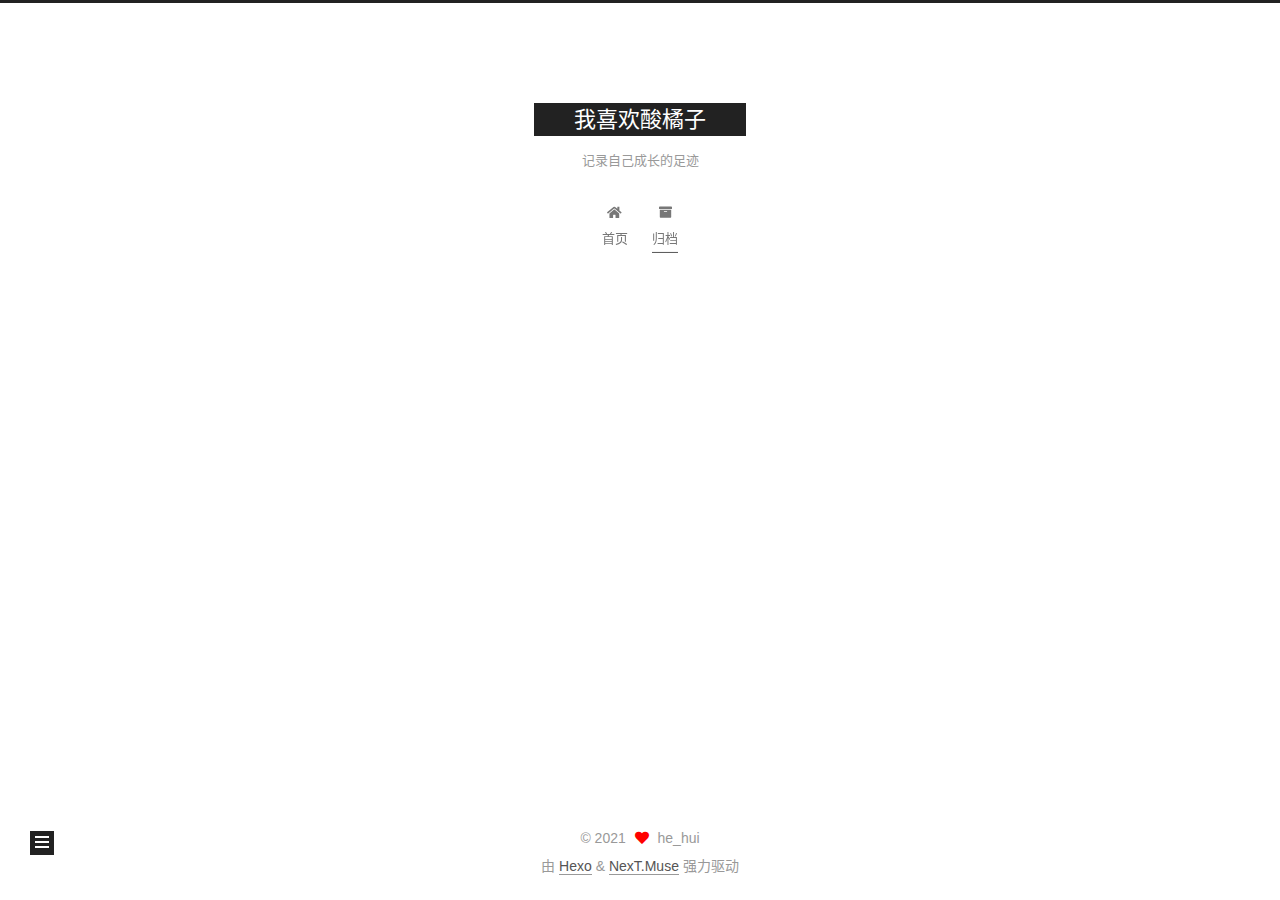
==== archives/index.html @ b2c7879d "Site updated: 2021-07-22 18:31:04" ====
<!DOCTYPE html>
<html lang="zh-CN">
<head>
  <meta charset="UTF-8">
<meta name="viewport" content="width=device-width, initial-scale=1, maximum-scale=2">
<meta name="theme-color" content="#222">
<meta name="generator" content="Hexo 5.4.0">
  <link rel="apple-touch-icon" sizes="180x180" href="/images/apple-touch-icon-next.png">
  <link rel="icon" type="image/png" sizes="32x32" href="/images/favicon-32x32-next.png">
  <link rel="icon" type="image/png" sizes="16x16" href="/images/favicon-16x16-next.png">
  <link rel="mask-icon" href="/images/logo.svg" color="#222">

<link rel="stylesheet" href="/css/main.css">


<link rel="stylesheet" href="/lib/font-awesome/css/all.min.css">

<script id="hexo-configurations">
    var NexT = window.NexT || {};
    var CONFIG = {"hostname":"hehui1.github.io","root":"/","scheme":"Muse","version":"7.8.0","exturl":false,"sidebar":{"position":"left","display":"post","padding":18,"offset":12,"onmobile":false},"copycode":{"enable":false,"show_result":false,"style":null},"back2top":{"enable":true,"sidebar":false,"scrollpercent":false},"bookmark":{"enable":false,"color":"#222","save":"auto"},"fancybox":false,"mediumzoom":false,"lazyload":false,"pangu":false,"comments":{"style":"tabs","active":null,"storage":true,"lazyload":false,"nav":null},"algolia":{"hits":{"per_page":10},"labels":{"input_placeholder":"Search for Posts","hits_empty":"We didn't find any results for the search: ${query}","hits_stats":"${hits} results found in ${time} ms"}},"localsearch":{"enable":false,"trigger":"auto","top_n_per_article":1,"unescape":false,"preload":false},"motion":{"enable":true,"async":false,"transition":{"post_block":"fadeIn","post_header":"slideDownIn","post_body":"slideDownIn","coll_header":"slideLeftIn","sidebar":"slideUpIn"}}};
  </script>

  <meta name="description" content="只要心情是晴朗的,人生就没有雨天">
<meta property="og:type" content="website">
<meta property="og:title" content="我喜欢酸橘子">
<meta property="og:url" content="https://hehui1.github.io/orange-blog.github.io/archives/index.html">
<meta property="og:site_name" content="我喜欢酸橘子">
<meta property="og:description" content="只要心情是晴朗的,人生就没有雨天">
<meta property="og:locale" content="zh_CN">
<meta property="article:author" content="he_hui">
<meta name="twitter:card" content="summary">

<link rel="canonical" href="https://hehui1.github.io/orange-blog.github.io/archives/">


<script id="page-configurations">
  // https://hexo.io/docs/variables.html
  CONFIG.page = {
    sidebar: "",
    isHome : false,
    isPost : false,
    lang   : 'zh-CN'
  };
</script>

  <title>归档 | 我喜欢酸橘子</title>
  






  <noscript>
  <style>
  .use-motion .brand,
  .use-motion .menu-item,
  .sidebar-inner,
  .use-motion .post-block,
  .use-motion .pagination,
  .use-motion .comments,
  .use-motion .post-header,
  .use-motion .post-body,
  .use-motion .collection-header { opacity: initial; }

  .use-motion .site-title,
  .use-motion .site-subtitle {
    opacity: initial;
    top: initial;
  }

  .use-motion .logo-line-before i { left: initial; }
  .use-motion .logo-line-after i { right: initial; }
  </style>
</noscript>

</head>

<body itemscope itemtype="http://schema.org/WebPage">
  <div class="container use-motion">
    <div class="headband"></div>

    <header class="header" itemscope itemtype="http://schema.org/WPHeader">
      <div class="header-inner"><div class="site-brand-container">
  <div class="site-nav-toggle">
    <div class="toggle" aria-label="切换导航栏">
      <span class="toggle-line toggle-line-first"></span>
      <span class="toggle-line toggle-line-middle"></span>
      <span class="toggle-line toggle-line-last"></span>
    </div>
  </div>

  <div class="site-meta">

    <a href="/" class="brand" rel="start">
      <span class="logo-line-before"><i></i></span>
      <h1 class="site-title">我喜欢酸橘子</h1>
      <span class="logo-line-after"><i></i></span>
    </a>
      <p class="site-subtitle" itemprop="description">记录自己成长的足迹</p>
  </div>

  <div class="site-nav-right">
    <div class="toggle popup-trigger">
    </div>
  </div>
</div>




<nav class="site-nav">
  <ul id="menu" class="main-menu menu">
        <li class="menu-item menu-item-home">

    <a href="/" rel="section"><i class="fa fa-home fa-fw"></i>首页</a>

  </li>
        <li class="menu-item menu-item-archives">

    <a href="/archives/" rel="section"><i class="fa fa-archive fa-fw"></i>归档</a>

  </li>
  </ul>
</nav>




</div>
    </header>

    
  <div class="back-to-top">
    <i class="fa fa-arrow-up"></i>
    <span>0%</span>
  </div>


    <main class="main">
      <div class="main-inner">
        <div class="content-wrap">
          

          <div class="content archive">
            

  
  
  
  <div class="post-block">
    <div class="posts-collapse">
      <div class="collection-title">
        <span class="collection-header">嗯..! 目前共计 2 篇日志。 继续努力。</span>
      </div>

      
    <div class="collection-year">
      <span class="collection-header">2021</span>
    </div>

  <article itemscope itemtype="http://schema.org/Article">
    <header class="post-header">

      <div class="post-meta">
        <time itemprop="dateCreated"
              datetime="2021-07-22T18:26:14+08:00"
              content="2021-07-22">
          07-22
        </time>
      </div>

      <div class="post-title">
          <a class="post-title-link" href="/2021/07/22/HelloWorld/" itemprop="url">
            <span itemprop="name">HelloWorld</span>
          </a>
      </div>

    </header>
  </article>

  <article itemscope itemtype="http://schema.org/Article">
    <header class="post-header">

      <div class="post-meta">
        <time itemprop="dateCreated"
              datetime="2021-07-22T18:25:18+08:00"
              content="2021-07-22">
          07-22
        </time>
      </div>

      <div class="post-title">
          <a class="post-title-link" href="/2021/07/22/hello-world/" itemprop="url">
            <span itemprop="name">Hello World</span>
          </a>
      </div>

    </header>
  </article>


    </div>
  </div>
  
  
  

  



          </div>
          

<script>
  window.addEventListener('tabs:register', () => {
    let { activeClass } = CONFIG.comments;
    if (CONFIG.comments.storage) {
      activeClass = localStorage.getItem('comments_active') || activeClass;
    }
    if (activeClass) {
      let activeTab = document.querySelector(`a[href="#comment-${activeClass}"]`);
      if (activeTab) {
        activeTab.click();
      }
    }
  });
  if (CONFIG.comments.storage) {
    window.addEventListener('tabs:click', event => {
      if (!event.target.matches('.tabs-comment .tab-content .tab-pane')) return;
      let commentClass = event.target.classList[1];
      localStorage.setItem('comments_active', commentClass);
    });
  }
</script>

        </div>
          
  
  <div class="toggle sidebar-toggle">
    <span class="toggle-line toggle-line-first"></span>
    <span class="toggle-line toggle-line-middle"></span>
    <span class="toggle-line toggle-line-last"></span>
  </div>

  <aside class="sidebar">
    <div class="sidebar-inner">

      <ul class="sidebar-nav motion-element">
        <li class="sidebar-nav-toc">
          文章目录
        </li>
        <li class="sidebar-nav-overview">
          站点概览
        </li>
      </ul>

      <!--noindex-->
      <div class="post-toc-wrap sidebar-panel">
      </div>
      <!--/noindex-->

      <div class="site-overview-wrap sidebar-panel">
        <div class="site-author motion-element" itemprop="author" itemscope itemtype="http://schema.org/Person">
  <p class="site-author-name" itemprop="name">he_hui</p>
  <div class="site-description" itemprop="description">只要心情是晴朗的,人生就没有雨天</div>
</div>
<div class="site-state-wrap motion-element">
  <nav class="site-state">
      <div class="site-state-item site-state-posts">
          <a href="/archives/">
        
          <span class="site-state-item-count">2</span>
          <span class="site-state-item-name">日志</span>
        </a>
      </div>
  </nav>
</div>



      </div>

    </div>
  </aside>
  <div id="sidebar-dimmer"></div>


      </div>
    </main>

    <footer class="footer">
      <div class="footer-inner">
        

        

<div class="copyright">
  
  &copy; 
  <span itemprop="copyrightYear">2021</span>
  <span class="with-love">
    <i class="fa fa-heart"></i>
  </span>
  <span class="author" itemprop="copyrightHolder">he_hui</span>
</div>
  <div class="powered-by">由 <a href="https://hexo.io/" class="theme-link" rel="noopener" target="_blank">Hexo</a> & <a href="https://muse.theme-next.org/" class="theme-link" rel="noopener" target="_blank">NexT.Muse</a> 强力驱动
  </div>

        








      </div>
    </footer>
  </div>

  
  <script src="/lib/anime.min.js"></script>
  <script src="/lib/velocity/velocity.min.js"></script>
  <script src="/lib/velocity/velocity.ui.min.js"></script>

<script src="/js/utils.js"></script>

<script src="/js/motion.js"></script>


<script src="/js/schemes/muse.js"></script>


<script src="/js/next-boot.js"></script>




  















  

  

</body>
</html>
---- css/main.css ----
:root {
  --body-bg-color: #fff;
  --content-bg-color: #fff;
  --card-bg-color: #f5f5f5;
  --text-color: #555;
  --blockquote-color: #666;
  --link-color: #555;
  --link-hover-color: #222;
  --brand-color: #fff;
  --brand-hover-color: #fff;
  --table-row-odd-bg-color: #f9f9f9;
  --table-row-hover-bg-color: #f5f5f5;
  --menu-item-bg-color: #f5f5f5;
  --btn-default-bg: #222;
  --btn-default-color: #fff;
  --btn-default-border-color: #222;
  --btn-default-hover-bg: #fff;
  --btn-default-hover-color: #222;
  --btn-default-hover-border-color: #222;
}
html {
  line-height: 1.15; /* 1 */
  -webkit-text-size-adjust: 100%; /* 2 */
}
body {
  margin: 0;
}
main {
  display: block;
}
h1 {
  font-size: 2em;
  margin: 0.67em 0;
}
hr {
  box-sizing: content-box; /* 1 */
  height: 0; /* 1 */
  overflow: visible; /* 2 */
}
pre {
  font-family: monospace, monospace; /* 1 */
  font-size: 1em; /* 2 */
}
a {
  background: transparent;
}
abbr[title] {
  border-bottom: none; /* 1 */
  text-decoration: underline; /* 2 */
  text-decoration: underline dotted; /* 2 */
}
b,
strong {
  font-weight: bolder;
}
code,
kbd,
samp {
  font-family: monospace, monospace; /* 1 */
  font-size: 1em; /* 2 */
}
small {
  font-size: 80%;
}
sub,
sup {
  font-size: 75%;
  line-height: 0;
  position: relative;
  vertical-align: baseline;
}
sub {
  bottom: -0.25em;
}
sup {
  top: -0.5em;
}
img {
  border-style: none;
}
button,
input,
optgroup,
select,
textarea {
  font-family: inherit; /* 1 */
  font-size: 100%; /* 1 */
  line-height: 1.15; /* 1 */
  margin: 0; /* 2 */
}
button,
input {
/* 1 */
  overflow: visible;
}
button,
select {
/* 1 */
  text-transform: none;
}
button,
[type='button'],
[type='reset'],
[type='submit'] {
  -webkit-appearance: button;
}
button::-moz-focus-inner,
[type='button']::-moz-focus-inner,
[type='reset']::-moz-focus-inner,
[type='submit']::-moz-focus-inner {
  border-style: none;
  padding: 0;
}
button:-moz-focusring,
[type='button']:-moz-focusring,
[type='reset']:-moz-focusring,
[type='submit']:-moz-focusring {
  outline: 1px dotted ButtonText;
}
fieldset {
  padding: 0.35em 0.75em 0.625em;
}
legend {
  box-sizing: border-box; /* 1 */
  color: inherit; /* 2 */
  display: table; /* 1 */
  max-width: 100%; /* 1 */
  padding: 0; /* 3 */
  white-space: normal; /* 1 */
}
progress {
  vertical-align: baseline;
}
textarea {
  overflow: auto;
}
[type='checkbox'],
[type='radio'] {
  box-sizing: border-box; /* 1 */
  padding: 0; /* 2 */
}
[type='number']::-webkit-inner-spin-button,
[type='number']::-webkit-outer-spin-button {
  height: auto;
}
[type='search'] {
  outline-offset: -2px; /* 2 */
  -webkit-appearance: textfield; /* 1 */
}
[type='search']::-webkit-search-decoration {
  -webkit-appearance: none;
}
::-webkit-file-upload-button {
  font: inherit; /* 2 */
  -webkit-appearance: button; /* 1 */
}
details {
  display: block;
}
summary {
  display: list-item;
}
template {
  display: none;
}
[hidden] {
  display: none;
}
::selection {
  background: #262a30;
  color: #eee;
}
html,
body {
  height: 100%;
}
body {
  background: var(--body-bg-color);
  color: var(--text-color);
  font-family: 'Lato', "PingFang SC", "Microsoft YaHei", sans-serif;
  font-size: 1em;
  line-height: 2;
}
@media (max-width: 991px) {
  body {
    padding-left: 0 !important;
    padding-right: 0 !important;
  }
}
h1,
h2,
h3,
h4,
h5,
h6 {
  font-family: 'Lato', "PingFang SC", "Microsoft YaHei", sans-serif;
  font-weight: bold;
  line-height: 1.5;
  margin: 20px 0 15px;
}
h1 {
  font-size: 1.5em;
}
h2 {
  font-size: 1.375em;
}
h3 {
  font-size: 1.25em;
}
h4 {
  font-size: 1.125em;
}
h5 {
  font-size: 1em;
}
h6 {
  font-size: 0.875em;
}
p {
  margin: 0 0 20px 0;
}
a,
span.exturl {
  border-bottom: 1px solid #999;
  color: var(--link-color);
  outline: 0;
  text-decoration: none;
  overflow-wrap: break-word;
  word-wrap: break-word;
  cursor: pointer;
}
a:hover,
span.exturl:hover {
  border-bottom-color: var(--link-hover-color);
  color: var(--link-hover-color);
}
iframe,
img,
video {
  display: block;
  margin-left: auto;
  margin-right: auto;
  max-width: 100%;
}
hr {
  background-image: repeating-linear-gradient(-45deg, #ddd, #ddd 4px, transparent 4px, transparent 8px);
  border: 0;
  height: 3px;
  margin: 40px 0;
}
blockquote {
  border-left: 4px solid #ddd;
  color: var(--blockquote-color);
  margin: 0;
  padding: 0 15px;
}
blockquote cite::before {
  content: '-';
  padding: 0 5px;
}
dt {
  font-weight: bold;
}
dd {
  margin: 0;
  padding: 0;
}
kbd {
  background-color: #f5f5f5;
  background-image: linear-gradient(#eee, #fff, #eee);
  border: 1px solid #ccc;
  border-radius: 0.2em;
  box-shadow: 0.1em 0.1em 0.2em rgba(0,0,0,0.1);
  color: #555;
  font-family: inherit;
  padding: 0.1em 0.3em;
  white-space: nowrap;
}
.table-container {
  overflow: auto;
}
table {
  border-collapse: collapse;
  border-spacing: 0;
  font-size: 0.875em;
  margin: 0 0 20px 0;
  width: 100%;
}
tbody tr:nth-of-type(odd) {
  background: var(--table-row-odd-bg-color);
}
tbody tr:hover {
  background: var(--table-row-hover-bg-color);
}
caption,
th,
td {
  font-weight: normal;
  padding: 8px;
  vertical-align: middle;
}
th,
td {
  border: 1px solid #ddd;
  border-bottom: 3px solid #ddd;
}
th {
  font-weight: 700;
  padding-bottom: 10px;
}
td {
  border-bottom-width: 1px;
}
.btn {
  background: var(--btn-default-bg);
  border: 2px solid var(--btn-default-border-color);
  border-radius: 0;
  color: var(--btn-default-color);
  display: inline-block;
  font-size: 0.875em;
  line-height: 2;
  padding: 0 20px;
  text-decoration: none;
  transition-property: background-color;
  transition-delay: 0s;
  transition-duration: 0.2s;
  transition-timing-function: ease-in-out;
}
.btn:hover {
  background: var(--btn-default-hover-bg);
  border-color: var(--btn-default-hover-border-color);
  color: var(--btn-default-hover-color);
}
.btn + .btn {
  margin: 0 0 8px 8px;
}
.btn .fa-fw {
  text-align: left;
  width: 1.285714285714286em;
}
.toggle {
  line-height: 0;
}
.toggle .toggle-line {
  background: #fff;
  display: inline-block;
  height: 2px;
  left: 0;
  position: relative;
  top: 0;
  transition: all 0.4s;
  vertical-align: top;
  width: 100%;
}
.toggle .toggle-line:not(:first-child) {
  margin-top: 3px;
}
.toggle.toggle-arrow .toggle-line-first {
  left: 50%;
  top: 2px;
  transform: rotate(45deg);
  width: 50%;
}
.toggle.toggle-arrow .toggle-line-middle {
  left: 2px;
  width: 90%;
}
.toggle.toggle-arrow .toggle-line-last {
  left: 50%;
  top: -2px;
  transform: rotate(-45deg);
  width: 50%;
}
.toggle.toggle-close .toggle-line-first {
  transform: rotate(-45deg);
  top: 5px;
}
.toggle.toggle-close .toggle-line-middle {
  opacity: 0;
}
.toggle.toggle-close .toggle-line-last {
  transform: rotate(45deg);
  top: -5px;
}
.highlight,
pre {
  background: #f7f7f7;
  color: #4d4d4c;
  line-height: 1.6;
  margin: 0 auto 20px;
}
pre,
code {
  font-family: consolas, Menlo, monospace, "PingFang SC", "Microsoft YaHei";
}
code {
  background: #eee;
  border-radius: 3px;
  color: #555;
  padding: 2px 4px;
  overflow-wrap: break-word;
  word-wrap: break-word;
}
.highlight *::selection {
  background: #d6d6d6;
}
.highlight pre {
  border: 0;
  margin: 0;
  padding: 10px 0;
}
.highlight table {
  border: 0;
  margin: 0;
  width: auto;
}
.highlight td {
  border: 0;
  padding: 0;
}
.highlight figcaption {
  background: #eff2f3;
  color: #4d4d4c;
  display: flex;
  font-size: 0.875em;
  justify-content: space-between;
  line-height: 1.2;
  padding: 0.5em;
}
.highlight figcaption a {
  color: #4d4d4c;
}
.highlight figcaption a:hover {
  border-bottom-color: #4d4d4c;
}
.highlight .gutter {
  -moz-user-select: none;
  -ms-user-select: none;
  -webkit-user-select: none;
  user-select: none;
}
.highlight .gutter pre {
  background: #eff2f3;
  color: #869194;
  padding-left: 10px;
  padding-right: 10px;
  text-align: right;
}
.highlight .code pre {
  background: #f7f7f7;
  padding-left: 10px;
  width: 100%;
}
.gist table {
  width: auto;
}
.gist table td {
  border: 0;
}
pre {
  overflow: auto;
  padding: 10px;
}
pre code {
  background: none;
  color: #4d4d4c;
  font-size: 0.875em;
  padding: 0;
  text-shadow: none;
}
pre .deletion {
  background: #fdd;
}
pre .addition {
  background: #dfd;
}
pre .meta {
  color: #eab700;
  -moz-user-select: none;
  -ms-user-select: none;
  -webkit-user-select: none;
  user-select: none;
}
pre .comment {
  color: #8e908c;
}
pre .variable,
pre .attribute,
pre .tag,
pre .name,
pre .regexp,
pre .ruby .constant,
pre .xml .tag .title,
pre .xml .pi,
pre .xml .doctype,
pre .html .doctype,
pre .css .id,
pre .css .class,
pre .css .pseudo {
  color: #c82829;
}
pre .number,
pre .preprocessor,
pre .built_in,
pre .builtin-name,
pre .literal,
pre .params,
pre .constant,
pre .command {
  color: #f5871f;
}
pre .ruby .class .title,
pre .css .rules .attribute,
pre .string,
pre .symbol,
pre .value,
pre .inheritance,
pre .header,
pre .ruby .symbol,
pre .xml .cdata,
pre .special,
pre .formula {
  color: #718c00;
}
pre .title,
pre .css .hexcolor {
  color: #3e999f;
}
pre .function,
pre .python .decorator,
pre .python .title,
pre .ruby .function .title,
pre .ruby .title .keyword,
pre .perl .sub,
pre .javascript .title,
pre .coffeescript .title {
  color: #4271ae;
}
pre .keyword,
pre .javascript .function {
  color: #8959a8;
}
.blockquote-center {
  border-left: none;
  margin: 40px 0;
  padding: 0;
  position: relative;
  text-align: center;
}
.blockquote-center .fa {
  display: block;
  opacity: 0.6;
  position: absolute;
  width: 100%;
}
.blockquote-center .fa-quote-left {
  border-top: 1px solid #ccc;
  text-align: left;
  top: -20px;
}
.blockquote-center .fa-quote-right {
  border-bottom: 1px solid #ccc;
  text-align: right;
  bottom: -20px;
}
.blockquote-center p,
.blockquote-center div {
  text-align: center;
}
.post-body .group-picture img {
  margin: 0 auto;
  padding: 0 3px;
}
.group-picture-row {
  margin-bottom: 6px;
  overflow: hidden;
}
.group-picture-column {
  float: left;
  margin-bottom: 10px;
}
.post-body .label {
  color: #555;
  display: inline;
  padding: 0 2px;
}
.post-body .label.default {
  background: #f0f0f0;
}
.post-body .label.primary {
  background: #efe6f7;
}
.post-body .label.info {
  background: #e5f2f8;
}
.post-body .label.success {
  background: #e7f4e9;
}
.post-body .label.warning {
  background: #fcf6e1;
}
.post-body .label.danger {
  background: #fae8eb;
}
.post-body .tabs {
  margin-bottom: 20px;
}
.post-body .tabs,
.tabs-comment {
  display: block;
  padding-top: 10px;
  position: relative;
}
.post-body .tabs ul.nav-tabs,
.tabs-comment ul.nav-tabs {
  display: flex;
  flex-wrap: wrap;
  margin: 0;
  margin-bottom: -1px;
  padding: 0;
}
@media (max-width: 413px) {
  .post-body .tabs ul.nav-tabs,
  .tabs-comment ul.nav-tabs {
    display: block;
    margin-bottom: 5px;
  }
}
.post-body .tabs ul.nav-tabs li.tab,
.tabs-comment ul.nav-tabs li.tab {
  border-bottom: 1px solid #ddd;
  border-left: 1px solid transparent;
  border-right: 1px solid transparent;
  border-top: 3px solid transparent;
  flex-grow: 1;
  list-style-type: none;
  border-radius: 0 0 0 0;
}
@media (max-width: 413px) {
  .post-body .tabs ul.nav-tabs li.tab,
  .tabs-comment ul.nav-tabs li.tab {
    border-bottom: 1px solid transparent;
    border-left: 3px solid transparent;
    border-right: 1px solid transparent;
    border-top: 1px solid transparent;
  }
}
@media (max-width: 413px) {
  .post-body .tabs ul.nav-tabs li.tab,
  .tabs-comment ul.nav-tabs li.tab {
    border-radius: 0;
  }
}
.post-body .tabs ul.nav-tabs li.tab a,
.tabs-comment ul.nav-tabs li.tab a {
  border-bottom: initial;
  display: block;
  line-height: 1.8;
  outline: 0;
  padding: 0.25em 0.75em;
  text-align: center;
  transition-delay: 0s;
  transition-duration: 0.2s;
  transition-timing-function: ease-out;
}
.post-body .tabs ul.nav-tabs li.tab a i,
.tabs-comment ul.nav-tabs li.tab a i {
  width: 1.285714285714286em;
}
.post-body .tabs ul.nav-tabs li.tab.active,
.tabs-comment ul.nav-tabs li.tab.active {
  border-bottom: 1px solid transparent;
  border-left: 1px solid #ddd;
  border-right: 1px solid #ddd;
  border-top: 3px solid #fc6423;
}
@media (max-width: 413px) {
  .post-body .tabs ul.nav-tabs li.tab.active,
  .tabs-comment ul.nav-tabs li.tab.active {
    border-bottom: 1px solid #ddd;
    border-left: 3px solid #fc6423;
    border-right: 1px solid #ddd;
    border-top: 1px solid #ddd;
  }
}
.post-body .tabs ul.nav-tabs li.tab.active a,
.tabs-comment ul.nav-tabs li.tab.active a {
  color: var(--link-color);
  cursor: default;
}
.post-body .tabs .tab-content .tab-pane,
.tabs-comment .tab-content .tab-pane {
  border: 1px solid #ddd;
  border-top: 0;
  padding: 20px 20px 0 20px;
  border-radius: 0;
}
.post-body .tabs .tab-content .tab-pane:not(.active),
.tabs-comment .tab-content .tab-pane:not(.active) {
  display: none;
}
.post-body .tabs .tab-content .tab-pane.active,
.tabs-comment .tab-content .tab-pane.active {
  display: block;
}
.post-body .tabs .tab-content .tab-pane.active:nth-of-type(1),
.tabs-comment .tab-content .tab-pane.active:nth-of-type(1) {
  border-radius: 0 0 0 0;
}
@media (max-width: 413px) {
  .post-body .tabs .tab-content .tab-pane.active:nth-of-type(1),
  .tabs-comment .tab-content .tab-pane.active:nth-of-type(1) {
    border-radius: 0;
  }
}
.post-body .note {
  border-radius: 3px;
  margin-bottom: 20px;
  padding: 1em;
  position: relative;
  border: 1px solid #eee;
  border-left-width: 5px;
}
.post-body .note h2,
.post-body .note h3,
.post-body .note h4,
.post-body .note h5,
.post-body .note h6 {
  margin-top: 0;
  border-bottom: initial;
  margin-bottom: 0;
  padding-top: 0;
}
.post-body .note p:first-child,
.post-body .note ul:first-child,
.post-body .note ol:first-child,
.post-body .note table:first-child,
.post-body .note pre:first-child,
.post-body .note blockquote:first-child,
.post-body .note img:first-child {
  margin-top: 0;
}
.post-body .note p:last-child,
.post-body .note ul:last-child,
.post-body .note ol:last-child,
.post-body .note table:last-child,
.post-body .note pre:last-child,
.post-body .note blockquote:last-child,
.post-body .note img:last-child {
  margin-bottom: 0;
}
.post-body .note.default {
  border-left-color: #777;
}
.post-body .note.default h2,
.post-body .note.default h3,
.post-body .note.default h4,
.post-body .note.default h5,
.post-body .note.default h6 {
  color: #777;
}
.post-body .note.primary {
  border-left-color: #6f42c1;
}
.post-body .note.primary h2,
.post-body .note.primary h3,
.post-body .note.primary h4,
.post-body .note.primary h5,
.post-body .note.primary h6 {
  color: #6f42c1;
}
.post-body .note.info {
  border-left-color: #428bca;
}
.post-body .note.info h2,
.post-body .note.info h3,
.post-body .note.info h4,
.post-body .note.info h5,
.post-body .note.info h6 {
  color: #428bca;
}
.post-body .note.success {
  border-left-color: #5cb85c;
}
.post-body .note.success h2,
.post-body .note.success h3,
.post-body .note.success h4,
.post-body .note.success h5,
.post-body .note.success h6 {
  color: #5cb85c;
}
.post-body .note.warning {
  border-left-color: #f0ad4e;
}
.post-body .note.warning h2,
.post-body .note.warning h3,
.post-body .note.warning h4,
.post-body .note.warning h5,
.post-body .note.warning h6 {
  color: #f0ad4e;
}
.post-body .note.danger {
  border-left-color: #d9534f;
}
.post-body .note.danger h2,
.post-body .note.danger h3,
.post-body .note.danger h4,
.post-body .note.danger h5,
.post-body .note.danger h6 {
  color: #d9534f;
}
.pagination .prev,
.pagination .next,
.pagination .page-number,
.pagination .space {
  display: inline-block;
  margin: 0 10px;
  padding: 0 11px;
  position: relative;
  top: -1px;
}
@media (max-width: 767px) {
  .pagination .prev,
  .pagination .next,
  .pagination .page-number,
  .pagination .space {
    margin: 0 5px;
  }
}
.pagination {
  border-top: 1px solid #eee;
  margin: 120px 0 0;
  text-align: center;
}
.pagination .prev,
.pagination .next,
.pagination .page-number {
  border-bottom: 0;
  border-top: 1px solid #eee;
  transition-property: border-color;
  transition-delay: 0s;
  transition-duration: 0.2s;
  transition-timing-function: ease-in-out;
}
.pagination .prev:hover,
.pagination .next:hover,
.pagination .page-number:hover {
  border-top-color: #222;
}
.pagination .space {
  margin: 0;
  padding: 0;
}
.pagination .prev {
  margin-left: 0;
}
.pagination .next {
  margin-right: 0;
}
.pagination .page-number.current {
  background: #ccc;
  border-top-color: #ccc;
  color: #fff;
}
@media (max-width: 767px) {
  .pagination {
    border-top: none;
  }
  .pagination .prev,
  .pagination .next,
  .pagination .page-number {
    border-bottom: 1px solid #eee;
    border-top: 0;
    margin-bottom: 10px;
    padding: 0 10px;
  }
  .pagination .prev:hover,
  .pagination .next:hover,
  .pagination .page-number:hover {
    border-bottom-color: #222;
  }
}
.comments {
  margin-top: 60px;
  overflow: hidden;
}
.comment-button-group {
  display: flex;
  flex-wrap: wrap-reverse;
  justify-content: center;
  margin: 1em 0;
}
.comment-button-group .comment-button {
  margin: 0.1em 0.2em;
}
.comment-button-group .comment-button.active {
  background: var(--btn-default-hover-bg);
  border-color: var(--btn-default-hover-border-color);
  color: var(--btn-default-hover-color);
}
.comment-position {
  display: none;
}
.comment-position.active {
  display: block;
}
.tabs-comment {
  background: var(--content-bg-color);
  margin-top: 4em;
  padding-top: 0;
}
.tabs-comment .comments {
  border: 0;
  box-shadow: none;
  margin-top: 0;
  padding-top: 0;
}
.container {
  min-height: 100%;
  position: relative;
}
.main-inner {
  margin: 0 auto;
  width: 700px;
}
@media (min-width: 1200px) {
  .main-inner {
    width: 800px;
  }
}
@media (min-width: 1600px) {
  .main-inner {
    width: 900px;
  }
}
@media (max-width: 767px) {
  .content-wrap {
    padding: 0 20px;
  }
}
.header {
  background: transparent;
}
.header-inner {
  margin: 0 auto;
  width: 700px;
}
@media (min-width: 1200px) {
  .header-inner {
    width: 800px;
  }
}
@media (min-width: 1600px) {
  .header-inner {
    width: 900px;
  }
}
.site-brand-container {
  display: flex;
  flex-shrink: 0;
  padding: 0 10px;
}
.headband {
  background: #222;
  height: 3px;
}
.site-meta {
  flex-grow: 1;
  text-align: center;
}
@media (max-width: 767px) {
  .site-meta {
    text-align: center;
  }
}
.brand {
  border-bottom: none;
  color: var(--brand-color);
  display: inline-block;
  line-height: 1.375em;
  padding: 0 40px;
  position: relative;
}
.brand:hover {
  color: var(--brand-hover-color);
}
.site-title {
  font-family: 'Lato', "PingFang SC", "Microsoft YaHei", sans-serif;
  font-size: 1.375em;
  font-weight: normal;
  margin: 0;
}
.site-subtitle {
  color: #999;
  font-size: 0.8125em;
  margin: 10px 0;
}
.use-motion .brand {
  opacity: 0;
}
.use-motion .site-title,
.use-motion .site-subtitle,
.use-motion .custom-logo-image {
  opacity: 0;
  position: relative;
  top: -10px;
}
.site-nav-toggle,
.site-nav-right {
  display: none;
}
@media (max-width: 767px) {
  .site-nav-toggle,
  .site-nav-right {
    display: flex;
    flex-direction: column;
    justify-content: center;
  }
}
.site-nav-toggle .toggle,
.site-nav-right .toggle {
  color: var(--text-color);
  padding: 10px;
  width: 22px;
}
.site-nav-toggle .toggle .toggle-line,
.site-nav-right .toggle .toggle-line {
  background: var(--text-color);
  border-radius: 1px;
}
.site-nav {
  display: block;
}
@media (max-width: 767px) {
  .site-nav {
    clear: both;
    display: none;
  }
}
.site-nav.site-nav-on {
  display: block;
}
.menu {
  margin-top: 20px;
  padding-left: 0;
  text-align: center;
}
.menu-item {
  display: inline-block;
  list-style: none;
  margin: 0 10px;
}
@media (max-width: 767px) {
  .menu-item {
    display: block;
    margin-top: 10px;
  }
  .menu-item.menu-item-search {
    display: none;
  }
}
.menu-item a,
.menu-item span.exturl {
  border-bottom: 0;
  display: block;
  font-size: 0.8125em;
  transition-property: border-color;
  transition-delay: 0s;
  transition-duration: 0.2s;
  transition-timing-function: ease-in-out;
}
@media (hover: none) {
  .menu-item a:hover,
  .menu-item span.exturl:hover {
    border-bottom-color: transparent !important;
  }
}
.menu-item .fa,
.menu-item .fab,
.menu-item .far,
.menu-item .fas {
  margin-right: 8px;
}
.menu-item .badge {
  display: inline-block;
  font-weight: bold;
  line-height: 1;
  margin-left: 0.35em;
  margin-top: 0.35em;
  text-align: center;
  white-space: nowrap;
}
@media (max-width: 767px) {
  .menu-item .badge {
    float: right;
    margin-left: 0;
  }
}
.menu-item-active a,
.menu .menu-item a:hover,
.menu .menu-item span.exturl:hover {
  background: var(--menu-item-bg-color);
}
.use-motion .menu-item {
  opacity: 0;
}
.sidebar {
  background: #222;
  bottom: 0;
  box-shadow: inset 0 2px 6px #000;
  position: fixed;
  top: 0;
}
@media (max-width: 991px) {
  .sidebar {
    display: none;
  }
}
.sidebar-inner {
  color: #999;
  padding: 18px 10px;
  text-align: center;
}
.cc-license {
  margin-top: 10px;
  text-align: center;
}
.cc-license .cc-opacity {
  border-bottom: none;
  opacity: 0.7;
}
.cc-license .cc-opacity:hover {
  opacity: 0.9;
}
.cc-license img {
  display: inline-block;
}
.site-author-image {
  border: 2px solid #333;
  display: block;
  margin: 0 auto;
  max-width: 96px;
  padding: 2px;
}
.site-author-name {
  color: #f5f5f5;
  font-weight: normal;
  margin: 5px 0 0;
  text-align: center;
}
.site-description {
  color: #999;
  font-size: 1em;
  margin-top: 5px;
  text-align: center;
}
.links-of-author {
  margin-top: 15px;
}
.links-of-author a,
.links-of-author span.exturl {
  border-bottom-color: #555;
  display: inline-block;
  font-size: 0.8125em;
  margin-bottom: 10px;
  margin-right: 10px;
  vertical-align: middle;
}
.links-of-author a::before,
.links-of-author span.exturl::before {
  background: #e7a194;
  border-radius: 50%;
  content: ' ';
  display: inline-block;
  height: 4px;
  margin-right: 3px;
  vertical-align: middle;
  width: 4px;
}
.sidebar-button {
  margin-top: 15px;
}
.sidebar-button a {
  border: 1px solid #fc6423;
  border-radius: 4px;
  color: #fc6423;
  display: inline-block;
  padding: 0 15px;
}
.sidebar-button a .fa,
.sidebar-button a .fab,
.sidebar-button a .far,
.sidebar-button a .fas {
  margin-right: 5px;
}
.sidebar-button a:hover {
  background: #fc6423;
  border: 1px solid #fc6423;
  color: #fff;
}
.sidebar-button a:hover .fa,
.sidebar-button a:hover .fab,
.sidebar-button a:hover .far,
.sidebar-button a:hover .fas {
  color: #fff;
}
.links-of-blogroll {
  font-size: 0.8125em;
  margin-top: 10px;
}
.links-of-blogroll-title {
  font-size: 0.875em;
  font-weight: 600;
  margin-top: 0;
}
.links-of-blogroll-list {
  list-style: none;
  margin: 0;
  padding: 0;
}
#sidebar-dimmer {
  display: none;
}
@media (max-width: 767px) {
  #sidebar-dimmer {
    background: #000;
    display: block;
    height: 100%;
    left: 100%;
    opacity: 0;
    position: fixed;
    top: 0;
    width: 100%;
    z-index: 1100;
  }
  .sidebar-active + #sidebar-dimmer {
    opacity: 0.7;
    transform: translateX(-100%);
    transition: opacity 0.5s;
  }
}
.sidebar-nav {
  margin: 0;
  padding-bottom: 20px;
  padding-left: 0;
}
.sidebar-nav li {
  border-bottom: 1px solid transparent;
  color: #666;
  cursor: pointer;
  display: inline-block;
  font-size: 0.875em;
}
.sidebar-nav li.sidebar-nav-overview {
  margin-left: 10px;
}
.sidebar-nav li:hover {
  color: #f5f5f5;
}
.sidebar-nav .sidebar-nav-active {
  border-bottom-color: #87daff;
  color: #87daff;
}
.sidebar-nav .sidebar-nav-active:hover {
  color: #87daff;
}
.sidebar-panel {
  display: none;
  overflow-x: hidden;
  overflow-y: auto;
}
.sidebar-panel-active {
  display: block;
}
.sidebar-toggle {
  background: #222;
  bottom: 45px;
  cursor: pointer;
  height: 14px;
  left: 30px;
  padding: 5px;
  position: fixed;
  width: 14px;
  z-index: 1300;
}
@media (max-width: 991px) {
  .sidebar-toggle {
    left: 20px;
    opacity: 0.8;
    display: none;
  }
}
.sidebar-toggle:hover .toggle-line {
  background: #87daff;
}
.post-toc {
  font-size: 0.875em;
}
.post-toc ol {
  list-style: none;
  margin: 0;
  padding: 0 2px 5px 10px;
  text-align: left;
}
.post-toc ol > ol {
  padding-left: 0;
}
.post-toc ol a {
  transition-property: all;
  transition-delay: 0s;
  transition-duration: 0.2s;
  transition-timing-function: ease-in-out;
}
.post-toc .nav-item {
  line-height: 1.8;
  overflow: hidden;
  text-overflow: ellipsis;
  white-space: nowrap;
}
.post-toc .nav .nav-child {
  display: none;
}
.post-toc .nav .active > .nav-child {
  display: block;
}
.post-toc .nav .active-current > .nav-child {
  display: block;
}
.post-toc .nav .active-current > .nav-child > .nav-item {
  display: block;
}
.post-toc .nav .active > a {
  border-bottom-color: #87daff;
  color: #87daff;
}
.post-toc .nav .active-current > a {
  color: #87daff;
}
.post-toc .nav .active-current > a:hover {
  color: #87daff;
}
.site-state {
  display: flex;
  justify-content: center;
  line-height: 1.4;
  margin-top: 10px;
  overflow: hidden;
  text-align: center;
  white-space: nowrap;
}
.site-state-item {
  padding: 0 15px;
}
.site-state-item:not(:first-child) {
  border-left: 1px solid #333;
}
.site-state-item a {
  border-bottom: none;
}
.site-state-item-count {
  display: block;
  font-size: 1.25em;
  font-weight: 600;
  text-align: center;
}
.site-state-item-name {
  color: inherit;
  font-size: 0.875em;
}
.footer {
  color: #999;
  font-size: 0.875em;
  padding: 20px 0;
}
.footer.footer-fixed {
  bottom: 0;
  left: 0;
  position: absolute;
  right: 0;
}
.footer-inner {
  box-sizing: border-box;
  margin: 0 auto;
  text-align: center;
  width: 700px;
}
@media (min-width: 1200px) {
  .footer-inner {
    width: 800px;
  }
}
@media (min-width: 1600px) {
  .footer-inner {
    width: 900px;
  }
}
.languages {
  display: inline-block;
  font-size: 1.125em;
  position: relative;
}
.languages .lang-select-label span {
  margin: 0 0.5em;
}
.languages .lang-select {
  height: 100%;
  left: 0;
  opacity: 0;
  position: absolute;
  top: 0;
  width: 100%;
}
.with-love {
  color: #ff0000;
  display: inline-block;
  margin: 0 5px;
}
.powered-by,
.theme-info {
  display: inline-block;
}
@-moz-keyframes iconAnimate {
  0%, 100% {
    transform: scale(1);
  }
  10%, 30% {
    transform: scale(0.9);
  }
  20%, 40%, 60%, 80% {
    transform: scale(1.1);
  }
  50%, 70% {
    transform: scale(1.1);
  }
}
@-webkit-keyframes iconAnimate {
  0%, 100% {
    transform: scale(1);
  }
  10%, 30% {
    transform: scale(0.9);
  }
  20%, 40%, 60%, 80% {
    transform: scale(1.1);
  }
  50%, 70% {
    transform: scale(1.1);
  }
}
@-o-keyframes iconAnimate {
  0%, 100% {
    transform: scale(1);
  }
  10%, 30% {
    transform: scale(0.9);
  }
  20%, 40%, 60%, 80% {
    transform: scale(1.1);
  }
  50%, 70% {
    transform: scale(1.1);
  }
}
@keyframes iconAnimate {
  0%, 100% {
    transform: scale(1);
  }
  10%, 30% {
    transform: scale(0.9);
  }
  20%, 40%, 60%, 80% {
    transform: scale(1.1);
  }
  50%, 70% {
    transform: scale(1.1);
  }
}
.back-to-top {
  font-size: 12px;
  text-align: center;
  transition-delay: 0s;
  transition-duration: 0.2s;
  transition-timing-function: ease-in-out;
}
.back-to-top {
  background: #222;
  bottom: -100px;
  box-sizing: border-box;
  color: #fff;
  cursor: pointer;
  left: 30px;
  opacity: 1;
  padding: 0 6px;
  position: fixed;
  transition-property: bottom;
  z-index: 1300;
  width: 24px;
}
.back-to-top span {
  display: none;
}
.back-to-top:hover {
  color: #87daff;
}
.back-to-top.back-to-top-on {
  bottom: 19px;
}
@media (max-width: 991px) {
  .back-to-top {
    left: 20px;
    opacity: 0.8;
  }
}
.post-body {
  font-family: 'Lato', "PingFang SC", "Microsoft YaHei", sans-serif;
  overflow-wrap: break-word;
  word-wrap: break-word;
}
@media (min-width: 1200px) {
  .post-body {
    font-size: 1.125em;
  }
}
.post-body .exturl .fa {
  font-size: 0.875em;
  margin-left: 4px;
}
.post-body .image-caption,
.post-body .figure .caption {
  color: #999;
  font-size: 0.875em;
  font-weight: bold;
  line-height: 1;
  margin: -20px auto 15px;
  text-align: center;
}
.post-sticky-flag {
  display: inline-block;
  transform: rotate(30deg);
}
.post-button {
  margin-top: 40px;
  text-align: center;
}
.use-motion .post-block,
.use-motion .pagination,
.use-motion .comments {
  opacity: 0;
}
.use-motion .post-header {
  opacity: 0;
}
.use-motion .post-body {
  opacity: 0;
}
.use-motion .collection-header {
  opacity: 0;
}
.posts-collapse {
  margin-left: 35px;
  position: relative;
}
@media (max-width: 767px) {
  .posts-collapse {
    margin-left: 0px;
    margin-right: 0px;
  }
}
.posts-collapse .collection-title {
  font-size: 1.125em;
  position: relative;
}
.posts-collapse .collection-title::before {
  background: #999;
  border: 1px solid #fff;
  border-radius: 50%;
  content: ' ';
  height: 10px;
  left: 0;
  margin-left: -6px;
  margin-top: -4px;
  position: absolute;
  top: 50%;
  width: 10px;
}
.posts-collapse .collection-year {
  font-size: 1.5em;
  font-weight: bold;
  margin: 60px 0;
  position: relative;
}
.posts-collapse .collection-year::before {
  background: #bbb;
  border-radius: 50%;
  content: ' ';
  height: 8px;
  left: 0;
  margin-left: -4px;
  margin-top: -4px;
  position: absolute;
  top: 50%;
  width: 8px;
}
.posts-collapse .collection-header {
  display: block;
  margin: 0 0 0 20px;
}
.posts-collapse .collection-header small {
  color: #bbb;
  margin-left: 5px;
}
.posts-collapse .post-header {
  border-bottom: 1px dashed #ccc;
  margin: 30px 0;
  padding-left: 15px;
  position: relative;
  transition-property: border;
  transition-delay: 0s;
  transition-duration: 0.2s;
  transition-timing-function: ease-in-out;
}
.posts-collapse .post-header::before {
  background: #bbb;
  border: 1px solid #fff;
  border-radius: 50%;
  content: ' ';
  height: 6px;
  left: 0;
  margin-left: -4px;
  position: absolute;
  top: 0.75em;
  transition-property: background;
  width: 6px;
  transition-delay: 0s;
  transition-duration: 0.2s;
  transition-timing-function: ease-in-out;
}
.posts-collapse .post-header:hover {
  border-bottom-color: #666;
}
.posts-collapse .post-header:hover::before {
  background: #222;
}
.posts-collapse .post-meta {
  display: inline;
  font-size: 0.75em;
  margin-right: 10px;
}
.posts-collapse .post-title {
  display: inline;
}
.posts-collapse .post-title a,
.posts-collapse .post-title span.exturl {
  border-bottom: none;
  color: var(--link-color);
}
.posts-collapse .post-title .fa-external-link-alt {
  font-size: 0.875em;
  margin-left: 5px;
}
.posts-collapse::before {
  background: #f5f5f5;
  content: ' ';
  height: 100%;
  left: 0;
  margin-left: -2px;
  position: absolute;
  top: 1.25em;
  width: 4px;
}
.post-eof {
  background: #ccc;
  height: 1px;
  margin: 80px auto 60px;
  text-align: center;
  width: 8%;
}
.post-block:last-of-type .post-eof {
  display: none;
}
.content {
  padding-top: 40px;
}
@media (min-width: 992px) {
  .post-body {
    text-align: justify;
  }
}
@media (max-width: 991px) {
  .post-body {
    text-align: justify;
  }
}
.post-body h1,
.post-body h2,
.post-body h3,
.post-body h4,
.post-body h5,
.post-body h6 {
  padding-top: 10px;
}
.post-body h1 .header-anchor,
.post-body h2 .header-anchor,
.post-body h3 .header-anchor,
.post-body h4 .header-anchor,
.post-body h5 .header-anchor,
.post-body h6 .header-anchor {
  border-bottom-style: none;
  color: #ccc;
  float: right;
  margin-left: 10px;
  visibility: hidden;
}
.post-body h1 .header-anchor:hover,
.post-body h2 .header-anchor:hover,
.post-body h3 .header-anchor:hover,
.post-body h4 .header-anchor:hover,
.post-body h5 .header-anchor:hover,
.post-body h6 .header-anchor:hover {
  color: inherit;
}
.post-body h1:hover .header-anchor,
.post-body h2:hover .header-anchor,
.post-body h3:hover .header-anchor,
.post-body h4:hover .header-anchor,
.post-body h5:hover .header-anchor,
.post-body h6:hover .header-anchor {
  visibility: visible;
}
.post-body iframe,
.post-body img,
.post-body video {
  margin-bottom: 20px;
}
.post-body .video-container {
  height: 0;
  margin-bottom: 20px;
  overflow: hidden;
  padding-top: 75%;
  position: relative;
  width: 100%;
}
.post-body .video-container iframe,
.post-body .video-container object,
.post-body .video-container embed {
  height: 100%;
  left: 0;
  margin: 0;
  position: absolute;
  top: 0;
  width: 100%;
}
.post-gallery {
  align-items: center;
  display: grid;
  grid-gap: 10px;
  grid-template-columns: 1fr 1fr 1fr;
  margin-bottom: 20px;
}
@media (max-width: 767px) {
  .post-gallery {
    grid-template-columns: 1fr 1fr;
  }
}
.post-gallery a {
  border: 0;
}
.post-gallery img {
  margin: 0;
}
.posts-expand .post-header {
  font-size: 1.125em;
}
.posts-expand .post-title {
  font-size: 1.5em;
  font-weight: normal;
  margin: initial;
  text-align: center;
  overflow-wrap: break-word;
  word-wrap: break-word;
}
.posts-expand .post-title-link {
  border-bottom: none;
  color: var(--link-color);
  display: inline-block;
  position: relative;
  vertical-align: top;
}
.posts-expand .post-title-link::before {
  background: var(--link-color);
  bottom: 0;
  content: '';
  height: 2px;
  left: 0;
  position: absolute;
  transform: scaleX(0);
  visibility: hidden;
  width: 100%;
  transition-delay: 0s;
  transition-duration: 0.2s;
  transition-timing-function: ease-in-out;
}
.posts-expand .post-title-link:hover::before {
  transform: scaleX(1);
  visibility: visible;
}
.posts-expand .post-title-link .fa-external-link-alt {
  font-size: 0.875em;
  margin-left: 5px;
}
.posts-expand .post-meta {
  color: #999;
  font-family: 'Lato', "PingFang SC", "Microsoft YaHei", sans-serif;
  font-size: 0.75em;
  margin: 3px 0 60px 0;
  text-align: center;
}
.posts-expand .post-meta .post-description {
  font-size: 0.875em;
  margin-top: 2px;
}
.posts-expand .post-meta time {
  border-bottom: 1px dashed #999;
  cursor: pointer;
}
.post-meta .post-meta-item + .post-meta-item::before {
  content: '|';
  margin: 0 0.5em;
}
.post-meta-divider {
  margin: 0 0.5em;
}
.post-meta-item-icon {
  margin-right: 3px;
}
@media (max-width: 991px) {
  .post-meta-item-icon {
    display: inline-block;
  }
}
@media (max-width: 991px) {
  .post-meta-item-text {
    display: none;
  }
}
.post-nav {
  border-top: 1px solid #eee;
  display: flex;
  justify-content: space-between;
  margin-top: 15px;
  padding: 10px 5px 0;
}
.post-nav-item {
  flex: 1;
}
.post-nav-item a {
  border-bottom: none;
  display: block;
  font-size: 0.875em;
  line-height: 1.6;
  position: relative;
}
.post-nav-item a:active {
  top: 2px;
}
.post-nav-item .fa {
  font-size: 0.75em;
}
.post-nav-item:first-child {
  margin-right: 15px;
}
.post-nav-item:first-child .fa {
  margin-right: 5px;
}
.post-nav-item:last-child {
  margin-left: 15px;
  text-align: right;
}
.post-nav-item:last-child .fa {
  margin-left: 5px;
}
.rtl.post-body p,
.rtl.post-body a,
.rtl.post-body h1,
.rtl.post-body h2,
.rtl.post-body h3,
.rtl.post-body h4,
.rtl.post-body h5,
.rtl.post-body h6,
.rtl.post-body li,
.rtl.post-body ul,
.rtl.post-body ol {
  direction: rtl;
  font-family: UKIJ Ekran;
}
.rtl.post-title {
  font-family: UKIJ Ekran;
}
.post-tags {
  margin-top: 40px;
  text-align: center;
}
.post-tags a {
  display: inline-block;
  font-size: 0.8125em;
}
.post-tags a:not(:last-child) {
  margin-right: 10px;
}
.post-widgets {
  border-top: 1px solid #eee;
  margin-top: 15px;
  text-align: center;
}
.wp_rating {
  height: 20px;
  line-height: 20px;
  margin-top: 10px;
  padding-top: 6px;
  text-align: center;
}
.social-like {
  display: flex;
  font-size: 0.875em;
  justify-content: center;
  text-align: center;
}
.reward-container {
  margin: 20px auto;
  padding: 10px 0;
  text-align: center;
  width: 90%;
}
.reward-container button {
  background: transparent;
  border: 1px solid #fc6423;
  border-radius: 0;
  color: #fc6423;
  cursor: pointer;
  line-height: 2;
  outline: 0;
  padding: 0 15px;
  vertical-align: text-top;
}
.reward-container button:hover {
  background: #fc6423;
  border: 1px solid transparent;
  color: #fa9366;
}
#qr {
  padding-top: 20px;
}
#qr a {
  border: 0;
}
#qr img {
  display: inline-block;
  margin: 0.8em 2em 0 2em;
  max-width: 100%;
  width: 180px;
}
#qr p {
  text-align: center;
}
.category-all-page .category-all-title {
  text-align: center;
}
.category-all-page .category-all {
  margin-top: 20px;
}
.category-all-page .category-list {
  list-style: none;
  margin: 0;
  padding: 0;
}
.category-all-page .category-list-item {
  margin: 5px 10px;
}
.category-all-page .category-list-count {
  color: #bbb;
}
.category-all-page .category-list-count::before {
  content: ' (';
  display: inline;
}
.category-all-page .category-list-count::after {
  content: ') ';
  display: inline;
}
.category-all-page .category-list-child {
  padding-left: 10px;
}
.event-list {
  padding: 0;
}
.event-list hr {
  background: #222;
  margin: 20px 0 45px 0;
}
.event-list hr::after {
  background: #222;
  color: #fff;
  content: 'NOW';
  display: inline-block;
  font-weight: bold;
  padding: 0 5px;
  text-align: right;
}
.event-list .event {
  background: #222;
  margin: 20px 0;
  min-height: 40px;
  padding: 15px 0 15px 10px;
}
.event-list .event .event-summary {
  color: #fff;
  margin: 0;
  padding-bottom: 3px;
}
.event-list .event .event-summary::before {
  animation: dot-flash 1s alternate infinite ease-in-out;
  color: #fff;
  content: '\f111';
  display: inline-block;
  font-size: 10px;
  margin-right: 25px;
  vertical-align: middle;
  font-family: 'Font Awesome 5 Free';
  font-weight: 900;
}
.event-list .event .event-relative-time {
  color: #bbb;
  display: inline-block;
  font-size: 12px;
  font-weight: normal;
  padding-left: 12px;
}
.event-list .event .event-details {
  color: #fff;
  display: block;
  line-height: 18px;
  margin-left: 56px;
  padding-bottom: 6px;
  padding-top: 3px;
  text-indent: -24px;
}
.event-list .event .event-details::before {
  color: #fff;
  display: inline-block;
  margin-right: 9px;
  text-align: center;
  text-indent: 0;
  width: 14px;
  font-family: 'Font Awesome 5 Free';
  font-weight: 900;
}
.event-list .event .event-details.event-location::before {
  content: '\f041';
}
.event-list .event .event-details.event-duration::before {
  content: '\f017';
}
.event-list .event-past {
  background: #f5f5f5;
}
.event-list .event-past .event-summary,
.event-list .event-past .event-details {
  color: #bbb;
  opacity: 0.9;
}
.event-list .event-past .event-summary::before,
.event-list .event-past .event-details::before {
  animation: none;
  color: #bbb;
}
@-moz-keyframes dot-flash {
  from {
    opacity: 1;
    transform: scale(1);
  }
  to {
    opacity: 0;
    transform: scale(0.8);
  }
}
@-webkit-keyframes dot-flash {
  from {
    opacity: 1;
    transform: scale(1);
  }
  to {
    opacity: 0;
    transform: scale(0.8);
  }
}
@-o-keyframes dot-flash {
  from {
    opacity: 1;
    transform: scale(1);
  }
  to {
    opacity: 0;
    transform: scale(0.8);
  }
}
@keyframes dot-flash {
  from {
    opacity: 1;
    transform: scale(1);
  }
  to {
    opacity: 0;
    transform: scale(0.8);
  }
}
ul.breadcrumb {
  font-size: 0.75em;
  list-style: none;
  margin: 1em 0;
  padding: 0 2em;
  text-align: center;
}
ul.breadcrumb li {
  display: inline;
}
ul.breadcrumb li + li::before {
  content: '/\00a0';
  font-weight: normal;
  padding: 0.5em;
}
ul.breadcrumb li + li:last-child {
  font-weight: bold;
}
.tag-cloud {
  text-align: center;
}
.tag-cloud a {
  display: inline-block;
  margin: 10px;
}
.tag-cloud a:hover {
  color: var(--link-hover-color) !important;
}
@media (max-width: 767px) {
  .header-inner,
  .main-inner,
  .footer-inner {
    width: auto;
  }
}
.header-inner {
  padding-top: 100px;
}
@media (max-width: 767px) {
  .header-inner {
    padding-top: 50px;
  }
}
.main-inner {
  padding-bottom: 60px;
}
.content {
  padding-top: 70px;
}
@media (max-width: 767px) {
  .content {
    padding-top: 35px;
  }
}
embed {
  display: block;
  margin: 0 auto 25px auto;
}
.custom-logo .site-meta-headline {
  text-align: center;
}
.custom-logo .site-title {
  color: #222;
  margin: 10px auto 0;
}
.custom-logo .site-title a {
  border: 0;
}
.custom-logo-image {
  background: #fff;
  margin: 0 auto;
  max-width: 150px;
  padding: 5px;
}
.brand {
  background: var(--btn-default-bg);
}
@media (max-width: 767px) {
  .site-nav {
    border-bottom: 1px solid #ddd;
    border-top: 1px solid #ddd;
    left: 0;
    margin: 0;
    padding: 0;
    width: 100%;
  }
}
@media (max-width: 767px) {
  .menu {
    text-align: left;
  }
}
.menu-item-active a,
.menu .menu-item a:hover,
.menu .menu-item span.exturl:hover {
  background: transparent;
  border-bottom: 1px solid var(--link-hover-color) !important;
}
@media (max-width: 767px) {
  .menu-item-active a,
  .menu .menu-item a:hover,
  .menu .menu-item span.exturl:hover {
    border-bottom: 1px dotted #ddd !important;
  }
}
@media (max-width: 767px) {
  .menu .menu-item {
    margin: 0 10px;
  }
}
.menu .menu-item a,
.menu .menu-item span.exturl {
  border-bottom: 1px solid transparent;
}
@media (max-width: 767px) {
  .menu .menu-item a,
  .menu .menu-item span.exturl {
    padding: 5px 10px;
  }
}
@media (min-width: 768px) {
  .menu .menu-item .fa,
  .menu .menu-item .fab,
  .menu .menu-item .far,
  .menu .menu-item .fas {
    display: block;
    line-height: 2;
    margin-right: 0;
    width: 100%;
  }
}
.menu .menu-item .badge {
  background: #eee;
  padding: 1px 4px;
}
.sub-menu {
  margin: 10px 0;
}
.sub-menu .menu-item {
  display: inline-block;
}
.sidebar {
  left: -320px;
}
.sidebar.sidebar-active {
  left: 0;
}
.sidebar {
  width: 320px;
  z-index: 1200;
  transition-delay: 0s;
  transition-duration: 0.2s;
  transition-timing-function: ease-out;
}
.sidebar a,
.sidebar span.exturl {
  border-bottom-color: #555;
  color: #999;
}
.sidebar a:hover,
.sidebar span.exturl:hover {
  border-bottom-color: #eee;
  color: #eee;
}
.links-of-blogroll-item {
  padding: 2px 10px;
}
.links-of-blogroll-item a,
.links-of-blogroll-item span.exturl {
  box-sizing: border-box;
  display: inline-block;
  max-width: 280px;
  overflow: hidden;
  text-overflow: ellipsis;
  white-space: nowrap;
}
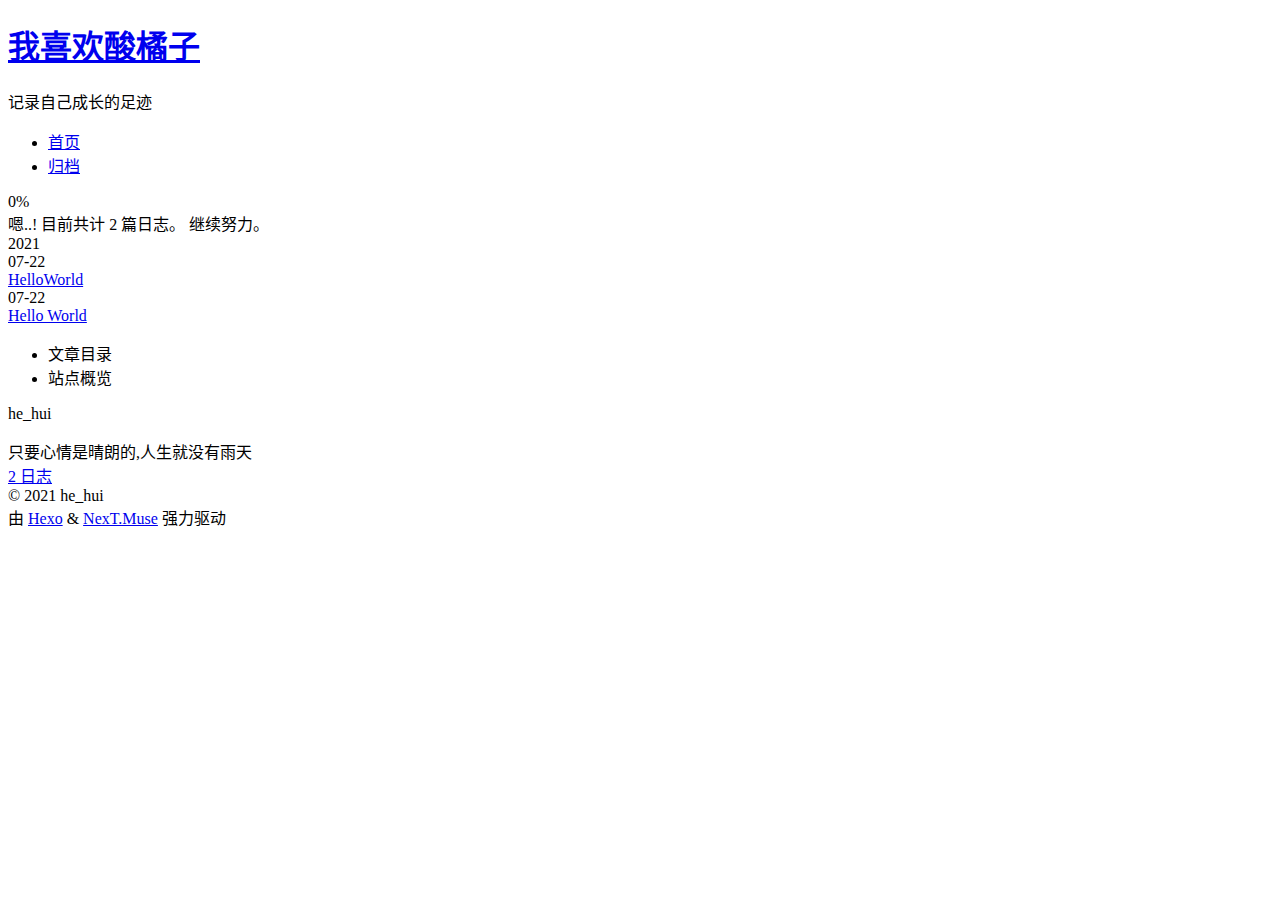
==== commit 9beb4e9c: "Site updated: 2021-07-22 18:39:30" ====
--- a/archives/index.html
+++ b/archives/index.html
@@ -5,19 +5,19 @@
 <meta name="viewport" content="width=device-width, initial-scale=1, maximum-scale=2">
 <meta name="theme-color" content="#222">
 <meta name="generator" content="Hexo 5.4.0">
-  <link rel="apple-touch-icon" sizes="180x180" href="/images/apple-touch-icon-next.png">
-  <link rel="icon" type="image/png" sizes="32x32" href="/images/favicon-32x32-next.png">
-  <link rel="icon" type="image/png" sizes="16x16" href="/images/favicon-16x16-next.png">
-  <link rel="mask-icon" href="/images/logo.svg" color="#222">
-
-<link rel="stylesheet" href="/css/main.css">
-
-
-<link rel="stylesheet" href="/lib/font-awesome/css/all.min.css">
+  <link rel="apple-touch-icon" sizes="180x180" href="/orange-blog.github.io/images/apple-touch-icon-next.png">
+  <link rel="icon" type="image/png" sizes="32x32" href="/orange-blog.github.io/images/favicon-32x32-next.png">
+  <link rel="icon" type="image/png" sizes="16x16" href="/orange-blog.github.io/images/favicon-16x16-next.png">
+  <link rel="mask-icon" href="/orange-blog.github.io/images/logo.svg" color="#222">
+
+<link rel="stylesheet" href="/orange-blog.github.io/css/main.css">
+
+
+<link rel="stylesheet" href="/orange-blog.github.io/lib/font-awesome/css/all.min.css">
 
 <script id="hexo-configurations">
     var NexT = window.NexT || {};
-    var CONFIG = {"hostname":"hehui1.github.io","root":"/","scheme":"Muse","version":"7.8.0","exturl":false,"sidebar":{"position":"left","display":"post","padding":18,"offset":12,"onmobile":false},"copycode":{"enable":false,"show_result":false,"style":null},"back2top":{"enable":true,"sidebar":false,"scrollpercent":false},"bookmark":{"enable":false,"color":"#222","save":"auto"},"fancybox":false,"mediumzoom":false,"lazyload":false,"pangu":false,"comments":{"style":"tabs","active":null,"storage":true,"lazyload":false,"nav":null},"algolia":{"hits":{"per_page":10},"labels":{"input_placeholder":"Search for Posts","hits_empty":"We didn't find any results for the search: ${query}","hits_stats":"${hits} results found in ${time} ms"}},"localsearch":{"enable":false,"trigger":"auto","top_n_per_article":1,"unescape":false,"preload":false},"motion":{"enable":true,"async":false,"transition":{"post_block":"fadeIn","post_header":"slideDownIn","post_body":"slideDownIn","coll_header":"slideLeftIn","sidebar":"slideUpIn"}}};
+    var CONFIG = {"hostname":"hehui1.github.io","root":"/orange-blog.github.io/","scheme":"Muse","version":"7.8.0","exturl":false,"sidebar":{"position":"left","display":"post","padding":18,"offset":12,"onmobile":false},"copycode":{"enable":false,"show_result":false,"style":null},"back2top":{"enable":true,"sidebar":false,"scrollpercent":false},"bookmark":{"enable":false,"color":"#222","save":"auto"},"fancybox":false,"mediumzoom":false,"lazyload":false,"pangu":false,"comments":{"style":"tabs","active":null,"storage":true,"lazyload":false,"nav":null},"algolia":{"hits":{"per_page":10},"labels":{"input_placeholder":"Search for Posts","hits_empty":"We didn't find any results for the search: ${query}","hits_stats":"${hits} results found in ${time} ms"}},"localsearch":{"enable":false,"trigger":"auto","top_n_per_article":1,"unescape":false,"preload":false},"motion":{"enable":true,"async":false,"transition":{"post_block":"fadeIn","post_header":"slideDownIn","post_body":"slideDownIn","coll_header":"slideLeftIn","sidebar":"slideUpIn"}}};
   </script>
 
   <meta name="description" content="只要心情是晴朗的,人生就没有雨天">
@@ -92,7 +92,7 @@
 
   <div class="site-meta">
 
-    <a href="/" class="brand" rel="start">
+    <a href="/orange-blog.github.io/" class="brand" rel="start">
       <span class="logo-line-before"><i></i></span>
       <h1 class="site-title">我喜欢酸橘子</h1>
       <span class="logo-line-after"><i></i></span>
@@ -113,12 +113,12 @@
   <ul id="menu" class="main-menu menu">
         <li class="menu-item menu-item-home">
 
-    <a href="/" rel="section"><i class="fa fa-home fa-fw"></i>首页</a>
+    <a href="/orange-blog.github.io/" rel="section"><i class="fa fa-home fa-fw"></i>首页</a>
 
   </li>
         <li class="menu-item menu-item-archives">
 
-    <a href="/archives/" rel="section"><i class="fa fa-archive fa-fw"></i>归档</a>
+    <a href="/orange-blog.github.io/archives/" rel="section"><i class="fa fa-archive fa-fw"></i>归档</a>
 
   </li>
   </ul>
@@ -171,7 +171,7 @@
       </div>
 
       <div class="post-title">
-          <a class="post-title-link" href="/2021/07/22/HelloWorld/" itemprop="url">
+          <a class="post-title-link" href="/orange-blog.github.io/2021/07/22/HelloWorld/" itemprop="url">
             <span itemprop="name">HelloWorld</span>
           </a>
       </div>
@@ -191,7 +191,7 @@
       </div>
 
       <div class="post-title">
-          <a class="post-title-link" href="/2021/07/22/hello-world/" itemprop="url">
+          <a class="post-title-link" href="/orange-blog.github.io/2021/07/22/hello-world/" itemprop="url">
             <span itemprop="name">Hello World</span>
           </a>
       </div>
@@ -269,7 +269,7 @@
 <div class="site-state-wrap motion-element">
   <nav class="site-state">
       <div class="site-state-item site-state-posts">
-          <a href="/archives/">
+          <a href="/orange-blog.github.io/archives/">
         
           <span class="site-state-item-count">2</span>
           <span class="site-state-item-name">日志</span>
@@ -322,19 +322,19 @@
   </div>
 
   
-  <script src="/lib/anime.min.js"></script>
-  <script src="/lib/velocity/velocity.min.js"></script>
-  <script src="/lib/velocity/velocity.ui.min.js"></script>
-
-<script src="/js/utils.js"></script>
-
-<script src="/js/motion.js"></script>
-
-
-<script src="/js/schemes/muse.js"></script>
-
-
-<script src="/js/next-boot.js"></script>
+  <script src="/orange-blog.github.io/lib/anime.min.js"></script>
+  <script src="/orange-blog.github.io/lib/velocity/velocity.min.js"></script>
+  <script src="/orange-blog.github.io/lib/velocity/velocity.ui.min.js"></script>
+
+<script src="/orange-blog.github.io/js/utils.js"></script>
+
+<script src="/orange-blog.github.io/js/motion.js"></script>
+
+
+<script src="/orange-blog.github.io/js/schemes/muse.js"></script>
+
+
+<script src="/orange-blog.github.io/js/next-boot.js"></script>
 
 
 
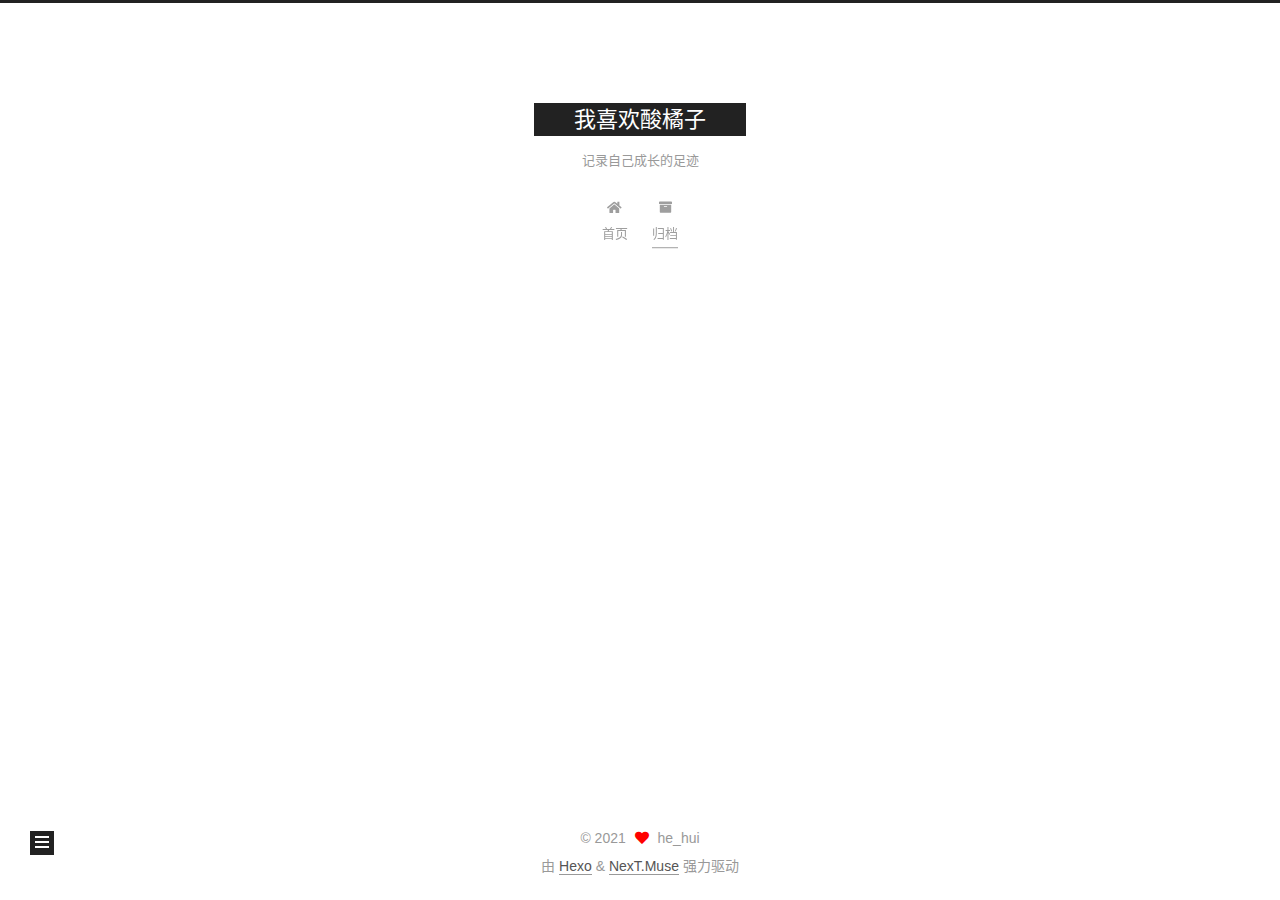
==== commit 4cb0e629: "Site updated: 2021-07-22 18:43:45" ====
--- a/archives/index.html
+++ b/archives/index.html
@@ -5,32 +5,32 @@
 <meta name="viewport" content="width=device-width, initial-scale=1, maximum-scale=2">
 <meta name="theme-color" content="#222">
 <meta name="generator" content="Hexo 5.4.0">
-  <link rel="apple-touch-icon" sizes="180x180" href="/orange-blog.github.io/images/apple-touch-icon-next.png">
-  <link rel="icon" type="image/png" sizes="32x32" href="/orange-blog.github.io/images/favicon-32x32-next.png">
-  <link rel="icon" type="image/png" sizes="16x16" href="/orange-blog.github.io/images/favicon-16x16-next.png">
-  <link rel="mask-icon" href="/orange-blog.github.io/images/logo.svg" color="#222">
-
-<link rel="stylesheet" href="/orange-blog.github.io/css/main.css">
-
-
-<link rel="stylesheet" href="/orange-blog.github.io/lib/font-awesome/css/all.min.css">
+  <link rel="apple-touch-icon" sizes="180x180" href="/images/apple-touch-icon-next.png">
+  <link rel="icon" type="image/png" sizes="32x32" href="/images/favicon-32x32-next.png">
+  <link rel="icon" type="image/png" sizes="16x16" href="/images/favicon-16x16-next.png">
+  <link rel="mask-icon" href="/images/logo.svg" color="#222">
+
+<link rel="stylesheet" href="/css/main.css">
+
+
+<link rel="stylesheet" href="/lib/font-awesome/css/all.min.css">
 
 <script id="hexo-configurations">
     var NexT = window.NexT || {};
-    var CONFIG = {"hostname":"hehui1.github.io","root":"/orange-blog.github.io/","scheme":"Muse","version":"7.8.0","exturl":false,"sidebar":{"position":"left","display":"post","padding":18,"offset":12,"onmobile":false},"copycode":{"enable":false,"show_result":false,"style":null},"back2top":{"enable":true,"sidebar":false,"scrollpercent":false},"bookmark":{"enable":false,"color":"#222","save":"auto"},"fancybox":false,"mediumzoom":false,"lazyload":false,"pangu":false,"comments":{"style":"tabs","active":null,"storage":true,"lazyload":false,"nav":null},"algolia":{"hits":{"per_page":10},"labels":{"input_placeholder":"Search for Posts","hits_empty":"We didn't find any results for the search: ${query}","hits_stats":"${hits} results found in ${time} ms"}},"localsearch":{"enable":false,"trigger":"auto","top_n_per_article":1,"unescape":false,"preload":false},"motion":{"enable":true,"async":false,"transition":{"post_block":"fadeIn","post_header":"slideDownIn","post_body":"slideDownIn","coll_header":"slideLeftIn","sidebar":"slideUpIn"}}};
+    var CONFIG = {"hostname":"orange-blog.github.io","root":"/","scheme":"Muse","version":"7.8.0","exturl":false,"sidebar":{"position":"left","display":"post","padding":18,"offset":12,"onmobile":false},"copycode":{"enable":false,"show_result":false,"style":null},"back2top":{"enable":true,"sidebar":false,"scrollpercent":false},"bookmark":{"enable":false,"color":"#222","save":"auto"},"fancybox":false,"mediumzoom":false,"lazyload":false,"pangu":false,"comments":{"style":"tabs","active":null,"storage":true,"lazyload":false,"nav":null},"algolia":{"hits":{"per_page":10},"labels":{"input_placeholder":"Search for Posts","hits_empty":"We didn't find any results for the search: ${query}","hits_stats":"${hits} results found in ${time} ms"}},"localsearch":{"enable":false,"trigger":"auto","top_n_per_article":1,"unescape":false,"preload":false},"motion":{"enable":true,"async":false,"transition":{"post_block":"fadeIn","post_header":"slideDownIn","post_body":"slideDownIn","coll_header":"slideLeftIn","sidebar":"slideUpIn"}}};
   </script>
 
   <meta name="description" content="只要心情是晴朗的,人生就没有雨天">
 <meta property="og:type" content="website">
 <meta property="og:title" content="我喜欢酸橘子">
-<meta property="og:url" content="https://hehui1.github.io/orange-blog.github.io/archives/index.html">
+<meta property="og:url" content="https://orange-blog.github.io/archives/index.html">
 <meta property="og:site_name" content="我喜欢酸橘子">
 <meta property="og:description" content="只要心情是晴朗的,人生就没有雨天">
 <meta property="og:locale" content="zh_CN">
 <meta property="article:author" content="he_hui">
 <meta name="twitter:card" content="summary">
 
-<link rel="canonical" href="https://hehui1.github.io/orange-blog.github.io/archives/">
+<link rel="canonical" href="https://orange-blog.github.io/archives/">
 
 
 <script id="page-configurations">
@@ -92,7 +92,7 @@
 
   <div class="site-meta">
 
-    <a href="/orange-blog.github.io/" class="brand" rel="start">
+    <a href="/" class="brand" rel="start">
       <span class="logo-line-before"><i></i></span>
       <h1 class="site-title">我喜欢酸橘子</h1>
       <span class="logo-line-after"><i></i></span>
@@ -113,12 +113,12 @@
   <ul id="menu" class="main-menu menu">
         <li class="menu-item menu-item-home">
 
-    <a href="/orange-blog.github.io/" rel="section"><i class="fa fa-home fa-fw"></i>首页</a>
+    <a href="/" rel="section"><i class="fa fa-home fa-fw"></i>首页</a>
 
   </li>
         <li class="menu-item menu-item-archives">
 
-    <a href="/orange-blog.github.io/archives/" rel="section"><i class="fa fa-archive fa-fw"></i>归档</a>
+    <a href="/archives/" rel="section"><i class="fa fa-archive fa-fw"></i>归档</a>
 
   </li>
   </ul>
@@ -171,7 +171,7 @@
       </div>
 
       <div class="post-title">
-          <a class="post-title-link" href="/orange-blog.github.io/2021/07/22/HelloWorld/" itemprop="url">
+          <a class="post-title-link" href="/2021/07/22/HelloWorld/" itemprop="url">
             <span itemprop="name">HelloWorld</span>
           </a>
       </div>
@@ -191,7 +191,7 @@
       </div>
 
       <div class="post-title">
-          <a class="post-title-link" href="/orange-blog.github.io/2021/07/22/hello-world/" itemprop="url">
+          <a class="post-title-link" href="/2021/07/22/hello-world/" itemprop="url">
             <span itemprop="name">Hello World</span>
           </a>
       </div>
@@ -269,7 +269,7 @@
 <div class="site-state-wrap motion-element">
   <nav class="site-state">
       <div class="site-state-item site-state-posts">
-          <a href="/orange-blog.github.io/archives/">
+          <a href="/archives/">
         
           <span class="site-state-item-count">2</span>
           <span class="site-state-item-name">日志</span>
@@ -322,19 +322,19 @@
   </div>
 
   
-  <script src="/orange-blog.github.io/lib/anime.min.js"></script>
-  <script src="/orange-blog.github.io/lib/velocity/velocity.min.js"></script>
-  <script src="/orange-blog.github.io/lib/velocity/velocity.ui.min.js"></script>
-
-<script src="/orange-blog.github.io/js/utils.js"></script>
-
-<script src="/orange-blog.github.io/js/motion.js"></script>
-
-
-<script src="/orange-blog.github.io/js/schemes/muse.js"></script>
-
-
-<script src="/orange-blog.github.io/js/next-boot.js"></script>
+  <script src="/lib/anime.min.js"></script>
+  <script src="/lib/velocity/velocity.min.js"></script>
+  <script src="/lib/velocity/velocity.ui.min.js"></script>
+
+<script src="/js/utils.js"></script>
+
+<script src="/js/motion.js"></script>
+
+
+<script src="/js/schemes/muse.js"></script>
+
+
+<script src="/js/next-boot.js"></script>
 
 
 
--- a/css/main.css
+++ b/css/main.css
@@ -0,0 +1,2291 @@
+:root {
+  --body-bg-color: #fff;
+  --content-bg-color: #fff;
+  --card-bg-color: #f5f5f5;
+  --text-color: #555;
+  --blockquote-color: #666;
+  --link-color: #555;
+  --link-hover-color: #222;
+  --brand-color: #fff;
+  --brand-hover-color: #fff;
+  --table-row-odd-bg-color: #f9f9f9;
+  --table-row-hover-bg-color: #f5f5f5;
+  --menu-item-bg-color: #f5f5f5;
+  --btn-default-bg: #222;
+  --btn-default-color: #fff;
+  --btn-default-border-color: #222;
+  --btn-default-hover-bg: #fff;
+  --btn-default-hover-color: #222;
+  --btn-default-hover-border-color: #222;
+}
+html {
+  line-height: 1.15; /* 1 */
+  -webkit-text-size-adjust: 100%; /* 2 */
+}
+body {
+  margin: 0;
+}
+main {
+  display: block;
+}
+h1 {
+  font-size: 2em;
+  margin: 0.67em 0;
+}
+hr {
+  box-sizing: content-box; /* 1 */
+  height: 0; /* 1 */
+  overflow: visible; /* 2 */
+}
+pre {
+  font-family: monospace, monospace; /* 1 */
+  font-size: 1em; /* 2 */
+}
+a {
+  background: transparent;
+}
+abbr[title] {
+  border-bottom: none; /* 1 */
+  text-decoration: underline; /* 2 */
+  text-decoration: underline dotted; /* 2 */
+}
+b,
+strong {
+  font-weight: bolder;
+}
+code,
+kbd,
+samp {
+  font-family: monospace, monospace; /* 1 */
+  font-size: 1em; /* 2 */
+}
+small {
+  font-size: 80%;
+}
+sub,
+sup {
+  font-size: 75%;
+  line-height: 0;
+  position: relative;
+  vertical-align: baseline;
+}
+sub {
+  bottom: -0.25em;
+}
+sup {
+  top: -0.5em;
+}
+img {
+  border-style: none;
+}
+button,
+input,
+optgroup,
+select,
+textarea {
+  font-family: inherit; /* 1 */
+  font-size: 100%; /* 1 */
+  line-height: 1.15; /* 1 */
+  margin: 0; /* 2 */
+}
+button,
+input {
+/* 1 */
+  overflow: visible;
+}
+button,
+select {
+/* 1 */
+  text-transform: none;
+}
+button,
+[type='button'],
+[type='reset'],
+[type='submit'] {
+  -webkit-appearance: button;
+}
+button::-moz-focus-inner,
+[type='button']::-moz-focus-inner,
+[type='reset']::-moz-focus-inner,
+[type='submit']::-moz-focus-inner {
+  border-style: none;
+  padding: 0;
+}
+button:-moz-focusring,
+[type='button']:-moz-focusring,
+[type='reset']:-moz-focusring,
+[type='submit']:-moz-focusring {
+  outline: 1px dotted ButtonText;
+}
+fieldset {
+  padding: 0.35em 0.75em 0.625em;
+}
+legend {
+  box-sizing: border-box; /* 1 */
+  color: inherit; /* 2 */
+  display: table; /* 1 */
+  max-width: 100%; /* 1 */
+  padding: 0; /* 3 */
+  white-space: normal; /* 1 */
+}
+progress {
+  vertical-align: baseline;
+}
+textarea {
+  overflow: auto;
+}
+[type='checkbox'],
+[type='radio'] {
+  box-sizing: border-box; /* 1 */
+  padding: 0; /* 2 */
+}
+[type='number']::-webkit-inner-spin-button,
+[type='number']::-webkit-outer-spin-button {
+  height: auto;
+}
+[type='search'] {
+  outline-offset: -2px; /* 2 */
+  -webkit-appearance: textfield; /* 1 */
+}
+[type='search']::-webkit-search-decoration {
+  -webkit-appearance: none;
+}
+::-webkit-file-upload-button {
+  font: inherit; /* 2 */
+  -webkit-appearance: button; /* 1 */
+}
+details {
+  display: block;
+}
+summary {
+  display: list-item;
+}
+template {
+  display: none;
+}
+[hidden] {
+  display: none;
+}
+::selection {
+  background: #262a30;
+  color: #eee;
+}
+html,
+body {
+  height: 100%;
+}
+body {
+  background: var(--body-bg-color);
+  color: var(--text-color);
+  font-family: 'Lato', "PingFang SC", "Microsoft YaHei", sans-serif;
+  font-size: 1em;
+  line-height: 2;
+}
+@media (max-width: 991px) {
+  body {
+    padding-left: 0 !important;
+    padding-right: 0 !important;
+  }
+}
+h1,
+h2,
+h3,
+h4,
+h5,
+h6 {
+  font-family: 'Lato', "PingFang SC", "Microsoft YaHei", sans-serif;
+  font-weight: bold;
+  line-height: 1.5;
+  margin: 20px 0 15px;
+}
+h1 {
+  font-size: 1.5em;
+}
+h2 {
+  font-size: 1.375em;
+}
+h3 {
+  font-size: 1.25em;
+}
+h4 {
+  font-size: 1.125em;
+}
+h5 {
+  font-size: 1em;
+}
+h6 {
+  font-size: 0.875em;
+}
+p {
+  margin: 0 0 20px 0;
+}
+a,
+span.exturl {
+  border-bottom: 1px solid #999;
+  color: var(--link-color);
+  outline: 0;
+  text-decoration: none;
+  overflow-wrap: break-word;
+  word-wrap: break-word;
+  cursor: pointer;
+}
+a:hover,
+span.exturl:hover {
+  border-bottom-color: var(--link-hover-color);
+  color: var(--link-hover-color);
+}
+iframe,
+img,
+video {
+  display: block;
+  margin-left: auto;
+  margin-right: auto;
+  max-width: 100%;
+}
+hr {
+  background-image: repeating-linear-gradient(-45deg, #ddd, #ddd 4px, transparent 4px, transparent 8px);
+  border: 0;
+  height: 3px;
+  margin: 40px 0;
+}
+blockquote {
+  border-left: 4px solid #ddd;
+  color: var(--blockquote-color);
+  margin: 0;
+  padding: 0 15px;
+}
+blockquote cite::before {
+  content: '-';
+  padding: 0 5px;
+}
+dt {
+  font-weight: bold;
+}
+dd {
+  margin: 0;
+  padding: 0;
+}
+kbd {
+  background-color: #f5f5f5;
+  background-image: linear-gradient(#eee, #fff, #eee);
+  border: 1px solid #ccc;
+  border-radius: 0.2em;
+  box-shadow: 0.1em 0.1em 0.2em rgba(0,0,0,0.1);
+  color: #555;
+  font-family: inherit;
+  padding: 0.1em 0.3em;
+  white-space: nowrap;
+}
+.table-container {
+  overflow: auto;
+}
+table {
+  border-collapse: collapse;
+  border-spacing: 0;
+  font-size: 0.875em;
+  margin: 0 0 20px 0;
+  width: 100%;
+}
+tbody tr:nth-of-type(odd) {
+  background: var(--table-row-odd-bg-color);
+}
+tbody tr:hover {
+  background: var(--table-row-hover-bg-color);
+}
+caption,
+th,
+td {
+  font-weight: normal;
+  padding: 8px;
+  vertical-align: middle;
+}
+th,
+td {
+  border: 1px solid #ddd;
+  border-bottom: 3px solid #ddd;
+}
+th {
+  font-weight: 700;
+  padding-bottom: 10px;
+}
+td {
+  border-bottom-width: 1px;
+}
+.btn {
+  background: var(--btn-default-bg);
+  border: 2px solid var(--btn-default-border-color);
+  border-radius: 0;
+  color: var(--btn-default-color);
+  display: inline-block;
+  font-size: 0.875em;
+  line-height: 2;
+  padding: 0 20px;
+  text-decoration: none;
+  transition-property: background-color;
+  transition-delay: 0s;
+  transition-duration: 0.2s;
+  transition-timing-function: ease-in-out;
+}
+.btn:hover {
+  background: var(--btn-default-hover-bg);
+  border-color: var(--btn-default-hover-border-color);
+  color: var(--btn-default-hover-color);
+}
+.btn + .btn {
+  margin: 0 0 8px 8px;
+}
+.btn .fa-fw {
+  text-align: left;
+  width: 1.285714285714286em;
+}
+.toggle {
+  line-height: 0;
+}
+.toggle .toggle-line {
+  background: #fff;
+  display: inline-block;
+  height: 2px;
+  left: 0;
+  position: relative;
+  top: 0;
+  transition: all 0.4s;
+  vertical-align: top;
+  width: 100%;
+}
+.toggle .toggle-line:not(:first-child) {
+  margin-top: 3px;
+}
+.toggle.toggle-arrow .toggle-line-first {
+  left: 50%;
+  top: 2px;
+  transform: rotate(45deg);
+  width: 50%;
+}
+.toggle.toggle-arrow .toggle-line-middle {
+  left: 2px;
+  width: 90%;
+}
+.toggle.toggle-arrow .toggle-line-last {
+  left: 50%;
+  top: -2px;
+  transform: rotate(-45deg);
+  width: 50%;
+}
+.toggle.toggle-close .toggle-line-first {
+  transform: rotate(-45deg);
+  top: 5px;
+}
+.toggle.toggle-close .toggle-line-middle {
+  opacity: 0;
+}
+.toggle.toggle-close .toggle-line-last {
+  transform: rotate(45deg);
+  top: -5px;
+}
+.highlight,
+pre {
+  background: #f7f7f7;
+  color: #4d4d4c;
+  line-height: 1.6;
+  margin: 0 auto 20px;
+}
+pre,
+code {
+  font-family: consolas, Menlo, monospace, "PingFang SC", "Microsoft YaHei";
+}
+code {
+  background: #eee;
+  border-radius: 3px;
+  color: #555;
+  padding: 2px 4px;
+  overflow-wrap: break-word;
+  word-wrap: break-word;
+}
+.highlight *::selection {
+  background: #d6d6d6;
+}
+.highlight pre {
+  border: 0;
+  margin: 0;
+  padding: 10px 0;
+}
+.highlight table {
+  border: 0;
+  margin: 0;
+  width: auto;
+}
+.highlight td {
+  border: 0;
+  padding: 0;
+}
+.highlight figcaption {
+  background: #eff2f3;
+  color: #4d4d4c;
+  display: flex;
+  font-size: 0.875em;
+  justify-content: space-between;
+  line-height: 1.2;
+  padding: 0.5em;
+}
+.highlight figcaption a {
+  color: #4d4d4c;
+}
+.highlight figcaption a:hover {
+  border-bottom-color: #4d4d4c;
+}
+.highlight .gutter {
+  -moz-user-select: none;
+  -ms-user-select: none;
+  -webkit-user-select: none;
+  user-select: none;
+}
+.highlight .gutter pre {
+  background: #eff2f3;
+  color: #869194;
+  padding-left: 10px;
+  padding-right: 10px;
+  text-align: right;
+}
+.highlight .code pre {
+  background: #f7f7f7;
+  padding-left: 10px;
+  width: 100%;
+}
+.gist table {
+  width: auto;
+}
+.gist table td {
+  border: 0;
+}
+pre {
+  overflow: auto;
+  padding: 10px;
+}
+pre code {
+  background: none;
+  color: #4d4d4c;
+  font-size: 0.875em;
+  padding: 0;
+  text-shadow: none;
+}
+pre .deletion {
+  background: #fdd;
+}
+pre .addition {
+  background: #dfd;
+}
+pre .meta {
+  color: #eab700;
+  -moz-user-select: none;
+  -ms-user-select: none;
+  -webkit-user-select: none;
+  user-select: none;
+}
+pre .comment {
+  color: #8e908c;
+}
+pre .variable,
+pre .attribute,
+pre .tag,
+pre .name,
+pre .regexp,
+pre .ruby .constant,
+pre .xml .tag .title,
+pre .xml .pi,
+pre .xml .doctype,
+pre .html .doctype,
+pre .css .id,
+pre .css .class,
+pre .css .pseudo {
+  color: #c82829;
+}
+pre .number,
+pre .preprocessor,
+pre .built_in,
+pre .builtin-name,
+pre .literal,
+pre .params,
+pre .constant,
+pre .command {
+  color: #f5871f;
+}
+pre .ruby .class .title,
+pre .css .rules .attribute,
+pre .string,
+pre .symbol,
+pre .value,
+pre .inheritance,
+pre .header,
+pre .ruby .symbol,
+pre .xml .cdata,
+pre .special,
+pre .formula {
+  color: #718c00;
+}
+pre .title,
+pre .css .hexcolor {
+  color: #3e999f;
+}
+pre .function,
+pre .python .decorator,
+pre .python .title,
+pre .ruby .function .title,
+pre .ruby .title .keyword,
+pre .perl .sub,
+pre .javascript .title,
+pre .coffeescript .title {
+  color: #4271ae;
+}
+pre .keyword,
+pre .javascript .function {
+  color: #8959a8;
+}
+.blockquote-center {
+  border-left: none;
+  margin: 40px 0;
+  padding: 0;
+  position: relative;
+  text-align: center;
+}
+.blockquote-center .fa {
+  display: block;
+  opacity: 0.6;
+  position: absolute;
+  width: 100%;
+}
+.blockquote-center .fa-quote-left {
+  border-top: 1px solid #ccc;
+  text-align: left;
+  top: -20px;
+}
+.blockquote-center .fa-quote-right {
+  border-bottom: 1px solid #ccc;
+  text-align: right;
+  bottom: -20px;
+}
+.blockquote-center p,
+.blockquote-center div {
+  text-align: center;
+}
+.post-body .group-picture img {
+  margin: 0 auto;
+  padding: 0 3px;
+}
+.group-picture-row {
+  margin-bottom: 6px;
+  overflow: hidden;
+}
+.group-picture-column {
+  float: left;
+  margin-bottom: 10px;
+}
+.post-body .label {
+  color: #555;
+  display: inline;
+  padding: 0 2px;
+}
+.post-body .label.default {
+  background: #f0f0f0;
+}
+.post-body .label.primary {
+  background: #efe6f7;
+}
+.post-body .label.info {
+  background: #e5f2f8;
+}
+.post-body .label.success {
+  background: #e7f4e9;
+}
+.post-body .label.warning {
+  background: #fcf6e1;
+}
+.post-body .label.danger {
+  background: #fae8eb;
+}
+.post-body .tabs {
+  margin-bottom: 20px;
+}
+.post-body .tabs,
+.tabs-comment {
+  display: block;
+  padding-top: 10px;
+  position: relative;
+}
+.post-body .tabs ul.nav-tabs,
+.tabs-comment ul.nav-tabs {
+  display: flex;
+  flex-wrap: wrap;
+  margin: 0;
+  margin-bottom: -1px;
+  padding: 0;
+}
+@media (max-width: 413px) {
+  .post-body .tabs ul.nav-tabs,
+  .tabs-comment ul.nav-tabs {
+    display: block;
+    margin-bottom: 5px;
+  }
+}
+.post-body .tabs ul.nav-tabs li.tab,
+.tabs-comment ul.nav-tabs li.tab {
+  border-bottom: 1px solid #ddd;
+  border-left: 1px solid transparent;
+  border-right: 1px solid transparent;
+  border-top: 3px solid transparent;
+  flex-grow: 1;
+  list-style-type: none;
+  border-radius: 0 0 0 0;
+}
+@media (max-width: 413px) {
+  .post-body .tabs ul.nav-tabs li.tab,
+  .tabs-comment ul.nav-tabs li.tab {
+    border-bottom: 1px solid transparent;
+    border-left: 3px solid transparent;
+    border-right: 1px solid transparent;
+    border-top: 1px solid transparent;
+  }
+}
+@media (max-width: 413px) {
+  .post-body .tabs ul.nav-tabs li.tab,
+  .tabs-comment ul.nav-tabs li.tab {
+    border-radius: 0;
+  }
+}
+.post-body .tabs ul.nav-tabs li.tab a,
+.tabs-comment ul.nav-tabs li.tab a {
+  border-bottom: initial;
+  display: block;
+  line-height: 1.8;
+  outline: 0;
+  padding: 0.25em 0.75em;
+  text-align: center;
+  transition-delay: 0s;
+  transition-duration: 0.2s;
+  transition-timing-function: ease-out;
+}
+.post-body .tabs ul.nav-tabs li.tab a i,
+.tabs-comment ul.nav-tabs li.tab a i {
+  width: 1.285714285714286em;
+}
+.post-body .tabs ul.nav-tabs li.tab.active,
+.tabs-comment ul.nav-tabs li.tab.active {
+  border-bottom: 1px solid transparent;
+  border-left: 1px solid #ddd;
+  border-right: 1px solid #ddd;
+  border-top: 3px solid #fc6423;
+}
+@media (max-width: 413px) {
+  .post-body .tabs ul.nav-tabs li.tab.active,
+  .tabs-comment ul.nav-tabs li.tab.active {
+    border-bottom: 1px solid #ddd;
+    border-left: 3px solid #fc6423;
+    border-right: 1px solid #ddd;
+    border-top: 1px solid #ddd;
+  }
+}
+.post-body .tabs ul.nav-tabs li.tab.active a,
+.tabs-comment ul.nav-tabs li.tab.active a {
+  color: var(--link-color);
+  cursor: default;
+}
+.post-body .tabs .tab-content .tab-pane,
+.tabs-comment .tab-content .tab-pane {
+  border: 1px solid #ddd;
+  border-top: 0;
+  padding: 20px 20px 0 20px;
+  border-radius: 0;
+}
+.post-body .tabs .tab-content .tab-pane:not(.active),
+.tabs-comment .tab-content .tab-pane:not(.active) {
+  display: none;
+}
+.post-body .tabs .tab-content .tab-pane.active,
+.tabs-comment .tab-content .tab-pane.active {
+  display: block;
+}
+.post-body .tabs .tab-content .tab-pane.active:nth-of-type(1),
+.tabs-comment .tab-content .tab-pane.active:nth-of-type(1) {
+  border-radius: 0 0 0 0;
+}
+@media (max-width: 413px) {
+  .post-body .tabs .tab-content .tab-pane.active:nth-of-type(1),
+  .tabs-comment .tab-content .tab-pane.active:nth-of-type(1) {
+    border-radius: 0;
+  }
+}
+.post-body .note {
+  border-radius: 3px;
+  margin-bottom: 20px;
+  padding: 1em;
+  position: relative;
+  border: 1px solid #eee;
+  border-left-width: 5px;
+}
+.post-body .note h2,
+.post-body .note h3,
+.post-body .note h4,
+.post-body .note h5,
+.post-body .note h6 {
+  margin-top: 0;
+  border-bottom: initial;
+  margin-bottom: 0;
+  padding-top: 0;
+}
+.post-body .note p:first-child,
+.post-body .note ul:first-child,
+.post-body .note ol:first-child,
+.post-body .note table:first-child,
+.post-body .note pre:first-child,
+.post-body .note blockquote:first-child,
+.post-body .note img:first-child {
+  margin-top: 0;
+}
+.post-body .note p:last-child,
+.post-body .note ul:last-child,
+.post-body .note ol:last-child,
+.post-body .note table:last-child,
+.post-body .note pre:last-child,
+.post-body .note blockquote:last-child,
+.post-body .note img:last-child {
+  margin-bottom: 0;
+}
+.post-body .note.default {
+  border-left-color: #777;
+}
+.post-body .note.default h2,
+.post-body .note.default h3,
+.post-body .note.default h4,
+.post-body .note.default h5,
+.post-body .note.default h6 {
+  color: #777;
+}
+.post-body .note.primary {
+  border-left-color: #6f42c1;
+}
+.post-body .note.primary h2,
+.post-body .note.primary h3,
+.post-body .note.primary h4,
+.post-body .note.primary h5,
+.post-body .note.primary h6 {
+  color: #6f42c1;
+}
+.post-body .note.info {
+  border-left-color: #428bca;
+}
+.post-body .note.info h2,
+.post-body .note.info h3,
+.post-body .note.info h4,
+.post-body .note.info h5,
+.post-body .note.info h6 {
+  color: #428bca;
+}
+.post-body .note.success {
+  border-left-color: #5cb85c;
+}
+.post-body .note.success h2,
+.post-body .note.success h3,
+.post-body .note.success h4,
+.post-body .note.success h5,
+.post-body .note.success h6 {
+  color: #5cb85c;
+}
+.post-body .note.warning {
+  border-left-color: #f0ad4e;
+}
+.post-body .note.warning h2,
+.post-body .note.warning h3,
+.post-body .note.warning h4,
+.post-body .note.warning h5,
+.post-body .note.warning h6 {
+  color: #f0ad4e;
+}
+.post-body .note.danger {
+  border-left-color: #d9534f;
+}
+.post-body .note.danger h2,
+.post-body .note.danger h3,
+.post-body .note.danger h4,
+.post-body .note.danger h5,
+.post-body .note.danger h6 {
+  color: #d9534f;
+}
+.pagination .prev,
+.pagination .next,
+.pagination .page-number,
+.pagination .space {
+  display: inline-block;
+  margin: 0 10px;
+  padding: 0 11px;
+  position: relative;
+  top: -1px;
+}
+@media (max-width: 767px) {
+  .pagination .prev,
+  .pagination .next,
+  .pagination .page-number,
+  .pagination .space {
+    margin: 0 5px;
+  }
+}
+.pagination {
+  border-top: 1px solid #eee;
+  margin: 120px 0 0;
+  text-align: center;
+}
+.pagination .prev,
+.pagination .next,
+.pagination .page-number {
+  border-bottom: 0;
+  border-top: 1px solid #eee;
+  transition-property: border-color;
+  transition-delay: 0s;
+  transition-duration: 0.2s;
+  transition-timing-function: ease-in-out;
+}
+.pagination .prev:hover,
+.pagination .next:hover,
+.pagination .page-number:hover {
+  border-top-color: #222;
+}
+.pagination .space {
+  margin: 0;
+  padding: 0;
+}
+.pagination .prev {
+  margin-left: 0;
+}
+.pagination .next {
+  margin-right: 0;
+}
+.pagination .page-number.current {
+  background: #ccc;
+  border-top-color: #ccc;
+  color: #fff;
+}
+@media (max-width: 767px) {
+  .pagination {
+    border-top: none;
+  }
+  .pagination .prev,
+  .pagination .next,
+  .pagination .page-number {
+    border-bottom: 1px solid #eee;
+    border-top: 0;
+    margin-bottom: 10px;
+    padding: 0 10px;
+  }
+  .pagination .prev:hover,
+  .pagination .next:hover,
+  .pagination .page-number:hover {
+    border-bottom-color: #222;
+  }
+}
+.comments {
+  margin-top: 60px;
+  overflow: hidden;
+}
+.comment-button-group {
+  display: flex;
+  flex-wrap: wrap-reverse;
+  justify-content: center;
+  margin: 1em 0;
+}
+.comment-button-group .comment-button {
+  margin: 0.1em 0.2em;
+}
+.comment-button-group .comment-button.active {
+  background: var(--btn-default-hover-bg);
+  border-color: var(--btn-default-hover-border-color);
+  color: var(--btn-default-hover-color);
+}
+.comment-position {
+  display: none;
+}
+.comment-position.active {
+  display: block;
+}
+.tabs-comment {
+  background: var(--content-bg-color);
+  margin-top: 4em;
+  padding-top: 0;
+}
+.tabs-comment .comments {
+  border: 0;
+  box-shadow: none;
+  margin-top: 0;
+  padding-top: 0;
+}
+.container {
+  min-height: 100%;
+  position: relative;
+}
+.main-inner {
+  margin: 0 auto;
+  width: 700px;
+}
+@media (min-width: 1200px) {
+  .main-inner {
+    width: 800px;
+  }
+}
+@media (min-width: 1600px) {
+  .main-inner {
+    width: 900px;
+  }
+}
+@media (max-width: 767px) {
+  .content-wrap {
+    padding: 0 20px;
+  }
+}
+.header {
+  background: transparent;
+}
+.header-inner {
+  margin: 0 auto;
+  width: 700px;
+}
+@media (min-width: 1200px) {
+  .header-inner {
+    width: 800px;
+  }
+}
+@media (min-width: 1600px) {
+  .header-inner {
+    width: 900px;
+  }
+}
+.site-brand-container {
+  display: flex;
+  flex-shrink: 0;
+  padding: 0 10px;
+}
+.headband {
+  background: #222;
+  height: 3px;
+}
+.site-meta {
+  flex-grow: 1;
+  text-align: center;
+}
+@media (max-width: 767px) {
+  .site-meta {
+    text-align: center;
+  }
+}
+.brand {
+  border-bottom: none;
+  color: var(--brand-color);
+  display: inline-block;
+  line-height: 1.375em;
+  padding: 0 40px;
+  position: relative;
+}
+.brand:hover {
+  color: var(--brand-hover-color);
+}
+.site-title {
+  font-family: 'Lato', "PingFang SC", "Microsoft YaHei", sans-serif;
+  font-size: 1.375em;
+  font-weight: normal;
+  margin: 0;
+}
+.site-subtitle {
+  color: #999;
+  font-size: 0.8125em;
+  margin: 10px 0;
+}
+.use-motion .brand {
+  opacity: 0;
+}
+.use-motion .site-title,
+.use-motion .site-subtitle,
+.use-motion .custom-logo-image {
+  opacity: 0;
+  position: relative;
+  top: -10px;
+}
+.site-nav-toggle,
+.site-nav-right {
+  display: none;
+}
+@media (max-width: 767px) {
+  .site-nav-toggle,
+  .site-nav-right {
+    display: flex;
+    flex-direction: column;
+    justify-content: center;
+  }
+}
+.site-nav-toggle .toggle,
+.site-nav-right .toggle {
+  color: var(--text-color);
+  padding: 10px;
+  width: 22px;
+}
+.site-nav-toggle .toggle .toggle-line,
+.site-nav-right .toggle .toggle-line {
+  background: var(--text-color);
+  border-radius: 1px;
+}
+.site-nav {
+  display: block;
+}
+@media (max-width: 767px) {
+  .site-nav {
+    clear: both;
+    display: none;
+  }
+}
+.site-nav.site-nav-on {
+  display: block;
+}
+.menu {
+  margin-top: 20px;
+  padding-left: 0;
+  text-align: center;
+}
+.menu-item {
+  display: inline-block;
+  list-style: none;
+  margin: 0 10px;
+}
+@media (max-width: 767px) {
+  .menu-item {
+    display: block;
+    margin-top: 10px;
+  }
+  .menu-item.menu-item-search {
+    display: none;
+  }
+}
+.menu-item a,
+.menu-item span.exturl {
+  border-bottom: 0;
+  display: block;
+  font-size: 0.8125em;
+  transition-property: border-color;
+  transition-delay: 0s;
+  transition-duration: 0.2s;
+  transition-timing-function: ease-in-out;
+}
+@media (hover: none) {
+  .menu-item a:hover,
+  .menu-item span.exturl:hover {
+    border-bottom-color: transparent !important;
+  }
+}
+.menu-item .fa,
+.menu-item .fab,
+.menu-item .far,
+.menu-item .fas {
+  margin-right: 8px;
+}
+.menu-item .badge {
+  display: inline-block;
+  font-weight: bold;
+  line-height: 1;
+  margin-left: 0.35em;
+  margin-top: 0.35em;
+  text-align: center;
+  white-space: nowrap;
+}
+@media (max-width: 767px) {
+  .menu-item .badge {
+    float: right;
+    margin-left: 0;
+  }
+}
+.menu-item-active a,
+.menu .menu-item a:hover,
+.menu .menu-item span.exturl:hover {
+  background: var(--menu-item-bg-color);
+}
+.use-motion .menu-item {
+  opacity: 0;
+}
+.sidebar {
+  background: #222;
+  bottom: 0;
+  box-shadow: inset 0 2px 6px #000;
+  position: fixed;
+  top: 0;
+}
+@media (max-width: 991px) {
+  .sidebar {
+    display: none;
+  }
+}
+.sidebar-inner {
+  color: #999;
+  padding: 18px 10px;
+  text-align: center;
+}
+.cc-license {
+  margin-top: 10px;
+  text-align: center;
+}
+.cc-license .cc-opacity {
+  border-bottom: none;
+  opacity: 0.7;
+}
+.cc-license .cc-opacity:hover {
+  opacity: 0.9;
+}
+.cc-license img {
+  display: inline-block;
+}
+.site-author-image {
+  border: 2px solid #333;
+  display: block;
+  margin: 0 auto;
+  max-width: 96px;
+  padding: 2px;
+}
+.site-author-name {
+  color: #f5f5f5;
+  font-weight: normal;
+  margin: 5px 0 0;
+  text-align: center;
+}
+.site-description {
+  color: #999;
+  font-size: 1em;
+  margin-top: 5px;
+  text-align: center;
+}
+.links-of-author {
+  margin-top: 15px;
+}
+.links-of-author a,
+.links-of-author span.exturl {
+  border-bottom-color: #555;
+  display: inline-block;
+  font-size: 0.8125em;
+  margin-bottom: 10px;
+  margin-right: 10px;
+  vertical-align: middle;
+}
+.links-of-author a::before,
+.links-of-author span.exturl::before {
+  background: #e7a194;
+  border-radius: 50%;
+  content: ' ';
+  display: inline-block;
+  height: 4px;
+  margin-right: 3px;
+  vertical-align: middle;
+  width: 4px;
+}
+.sidebar-button {
+  margin-top: 15px;
+}
+.sidebar-button a {
+  border: 1px solid #fc6423;
+  border-radius: 4px;
+  color: #fc6423;
+  display: inline-block;
+  padding: 0 15px;
+}
+.sidebar-button a .fa,
+.sidebar-button a .fab,
+.sidebar-button a .far,
+.sidebar-button a .fas {
+  margin-right: 5px;
+}
+.sidebar-button a:hover {
+  background: #fc6423;
+  border: 1px solid #fc6423;
+  color: #fff;
+}
+.sidebar-button a:hover .fa,
+.sidebar-button a:hover .fab,
+.sidebar-button a:hover .far,
+.sidebar-button a:hover .fas {
+  color: #fff;
+}
+.links-of-blogroll {
+  font-size: 0.8125em;
+  margin-top: 10px;
+}
+.links-of-blogroll-title {
+  font-size: 0.875em;
+  font-weight: 600;
+  margin-top: 0;
+}
+.links-of-blogroll-list {
+  list-style: none;
+  margin: 0;
+  padding: 0;
+}
+#sidebar-dimmer {
+  display: none;
+}
+@media (max-width: 767px) {
+  #sidebar-dimmer {
+    background: #000;
+    display: block;
+    height: 100%;
+    left: 100%;
+    opacity: 0;
+    position: fixed;
+    top: 0;
+    width: 100%;
+    z-index: 1100;
+  }
+  .sidebar-active + #sidebar-dimmer {
+    opacity: 0.7;
+    transform: translateX(-100%);
+    transition: opacity 0.5s;
+  }
+}
+.sidebar-nav {
+  margin: 0;
+  padding-bottom: 20px;
+  padding-left: 0;
+}
+.sidebar-nav li {
+  border-bottom: 1px solid transparent;
+  color: #666;
+  cursor: pointer;
+  display: inline-block;
+  font-size: 0.875em;
+}
+.sidebar-nav li.sidebar-nav-overview {
+  margin-left: 10px;
+}
+.sidebar-nav li:hover {
+  color: #f5f5f5;
+}
+.sidebar-nav .sidebar-nav-active {
+  border-bottom-color: #87daff;
+  color: #87daff;
+}
+.sidebar-nav .sidebar-nav-active:hover {
+  color: #87daff;
+}
+.sidebar-panel {
+  display: none;
+  overflow-x: hidden;
+  overflow-y: auto;
+}
+.sidebar-panel-active {
+  display: block;
+}
+.sidebar-toggle {
+  background: #222;
+  bottom: 45px;
+  cursor: pointer;
+  height: 14px;
+  left: 30px;
+  padding: 5px;
+  position: fixed;
+  width: 14px;
+  z-index: 1300;
+}
+@media (max-width: 991px) {
+  .sidebar-toggle {
+    left: 20px;
+    opacity: 0.8;
+    display: none;
+  }
+}
+.sidebar-toggle:hover .toggle-line {
+  background: #87daff;
+}
+.post-toc {
+  font-size: 0.875em;
+}
+.post-toc ol {
+  list-style: none;
+  margin: 0;
+  padding: 0 2px 5px 10px;
+  text-align: left;
+}
+.post-toc ol > ol {
+  padding-left: 0;
+}
+.post-toc ol a {
+  transition-property: all;
+  transition-delay: 0s;
+  transition-duration: 0.2s;
+  transition-timing-function: ease-in-out;
+}
+.post-toc .nav-item {
+  line-height: 1.8;
+  overflow: hidden;
+  text-overflow: ellipsis;
+  white-space: nowrap;
+}
+.post-toc .nav .nav-child {
+  display: none;
+}
+.post-toc .nav .active > .nav-child {
+  display: block;
+}
+.post-toc .nav .active-current > .nav-child {
+  display: block;
+}
+.post-toc .nav .active-current > .nav-child > .nav-item {
+  display: block;
+}
+.post-toc .nav .active > a {
+  border-bottom-color: #87daff;
+  color: #87daff;
+}
+.post-toc .nav .active-current > a {
+  color: #87daff;
+}
+.post-toc .nav .active-current > a:hover {
+  color: #87daff;
+}
+.site-state {
+  display: flex;
+  justify-content: center;
+  line-height: 1.4;
+  margin-top: 10px;
+  overflow: hidden;
+  text-align: center;
+  white-space: nowrap;
+}
+.site-state-item {
+  padding: 0 15px;
+}
+.site-state-item:not(:first-child) {
+  border-left: 1px solid #333;
+}
+.site-state-item a {
+  border-bottom: none;
+}
+.site-state-item-count {
+  display: block;
+  font-size: 1.25em;
+  font-weight: 600;
+  text-align: center;
+}
+.site-state-item-name {
+  color: inherit;
+  font-size: 0.875em;
+}
+.footer {
+  color: #999;
+  font-size: 0.875em;
+  padding: 20px 0;
+}
+.footer.footer-fixed {
+  bottom: 0;
+  left: 0;
+  position: absolute;
+  right: 0;
+}
+.footer-inner {
+  box-sizing: border-box;
+  margin: 0 auto;
+  text-align: center;
+  width: 700px;
+}
+@media (min-width: 1200px) {
+  .footer-inner {
+    width: 800px;
+  }
+}
+@media (min-width: 1600px) {
+  .footer-inner {
+    width: 900px;
+  }
+}
+.languages {
+  display: inline-block;
+  font-size: 1.125em;
+  position: relative;
+}
+.languages .lang-select-label span {
+  margin: 0 0.5em;
+}
+.languages .lang-select {
+  height: 100%;
+  left: 0;
+  opacity: 0;
+  position: absolute;
+  top: 0;
+  width: 100%;
+}
+.with-love {
+  color: #ff0000;
+  display: inline-block;
+  margin: 0 5px;
+}
+.powered-by,
+.theme-info {
+  display: inline-block;
+}
+@-moz-keyframes iconAnimate {
+  0%, 100% {
+    transform: scale(1);
+  }
+  10%, 30% {
+    transform: scale(0.9);
+  }
+  20%, 40%, 60%, 80% {
+    transform: scale(1.1);
+  }
+  50%, 70% {
+    transform: scale(1.1);
+  }
+}
+@-webkit-keyframes iconAnimate {
+  0%, 100% {
+    transform: scale(1);
+  }
+  10%, 30% {
+    transform: scale(0.9);
+  }
+  20%, 40%, 60%, 80% {
+    transform: scale(1.1);
+  }
+  50%, 70% {
+    transform: scale(1.1);
+  }
+}
+@-o-keyframes iconAnimate {
+  0%, 100% {
+    transform: scale(1);
+  }
+  10%, 30% {
+    transform: scale(0.9);
+  }
+  20%, 40%, 60%, 80% {
+    transform: scale(1.1);
+  }
+  50%, 70% {
+    transform: scale(1.1);
+  }
+}
+@keyframes iconAnimate {
+  0%, 100% {
+    transform: scale(1);
+  }
+  10%, 30% {
+    transform: scale(0.9);
+  }
+  20%, 40%, 60%, 80% {
+    transform: scale(1.1);
+  }
+  50%, 70% {
+    transform: scale(1.1);
+  }
+}
+.back-to-top {
+  font-size: 12px;
+  text-align: center;
+  transition-delay: 0s;
+  transition-duration: 0.2s;
+  transition-timing-function: ease-in-out;
+}
+.back-to-top {
+  background: #222;
+  bottom: -100px;
+  box-sizing: border-box;
+  color: #fff;
+  cursor: pointer;
+  left: 30px;
+  opacity: 1;
+  padding: 0 6px;
+  position: fixed;
+  transition-property: bottom;
+  z-index: 1300;
+  width: 24px;
+}
+.back-to-top span {
+  display: none;
+}
+.back-to-top:hover {
+  color: #87daff;
+}
+.back-to-top.back-to-top-on {
+  bottom: 19px;
+}
+@media (max-width: 991px) {
+  .back-to-top {
+    left: 20px;
+    opacity: 0.8;
+  }
+}
+.post-body {
+  font-family: 'Lato', "PingFang SC", "Microsoft YaHei", sans-serif;
+  overflow-wrap: break-word;
+  word-wrap: break-word;
+}
+@media (min-width: 1200px) {
+  .post-body {
+    font-size: 1.125em;
+  }
+}
+.post-body .exturl .fa {
+  font-size: 0.875em;
+  margin-left: 4px;
+}
+.post-body .image-caption,
+.post-body .figure .caption {
+  color: #999;
+  font-size: 0.875em;
+  font-weight: bold;
+  line-height: 1;
+  margin: -20px auto 15px;
+  text-align: center;
+}
+.post-sticky-flag {
+  display: inline-block;
+  transform: rotate(30deg);
+}
+.post-button {
+  margin-top: 40px;
+  text-align: center;
+}
+.use-motion .post-block,
+.use-motion .pagination,
+.use-motion .comments {
+  opacity: 0;
+}
+.use-motion .post-header {
+  opacity: 0;
+}
+.use-motion .post-body {
+  opacity: 0;
+}
+.use-motion .collection-header {
+  opacity: 0;
+}
+.posts-collapse {
+  margin-left: 35px;
+  position: relative;
+}
+@media (max-width: 767px) {
+  .posts-collapse {
+    margin-left: 0px;
+    margin-right: 0px;
+  }
+}
+.posts-collapse .collection-title {
+  font-size: 1.125em;
+  position: relative;
+}
+.posts-collapse .collection-title::before {
+  background: #999;
+  border: 1px solid #fff;
+  border-radius: 50%;
+  content: ' ';
+  height: 10px;
+  left: 0;
+  margin-left: -6px;
+  margin-top: -4px;
+  position: absolute;
+  top: 50%;
+  width: 10px;
+}
+.posts-collapse .collection-year {
+  font-size: 1.5em;
+  font-weight: bold;
+  margin: 60px 0;
+  position: relative;
+}
+.posts-collapse .collection-year::before {
+  background: #bbb;
+  border-radius: 50%;
+  content: ' ';
+  height: 8px;
+  left: 0;
+  margin-left: -4px;
+  margin-top: -4px;
+  position: absolute;
+  top: 50%;
+  width: 8px;
+}
+.posts-collapse .collection-header {
+  display: block;
+  margin: 0 0 0 20px;
+}
+.posts-collapse .collection-header small {
+  color: #bbb;
+  margin-left: 5px;
+}
+.posts-collapse .post-header {
+  border-bottom: 1px dashed #ccc;
+  margin: 30px 0;
+  padding-left: 15px;
+  position: relative;
+  transition-property: border;
+  transition-delay: 0s;
+  transition-duration: 0.2s;
+  transition-timing-function: ease-in-out;
+}
+.posts-collapse .post-header::before {
+  background: #bbb;
+  border: 1px solid #fff;
+  border-radius: 50%;
+  content: ' ';
+  height: 6px;
+  left: 0;
+  margin-left: -4px;
+  position: absolute;
+  top: 0.75em;
+  transition-property: background;
+  width: 6px;
+  transition-delay: 0s;
+  transition-duration: 0.2s;
+  transition-timing-function: ease-in-out;
+}
+.posts-collapse .post-header:hover {
+  border-bottom-color: #666;
+}
+.posts-collapse .post-header:hover::before {
+  background: #222;
+}
+.posts-collapse .post-meta {
+  display: inline;
+  font-size: 0.75em;
+  margin-right: 10px;
+}
+.posts-collapse .post-title {
+  display: inline;
+}
+.posts-collapse .post-title a,
+.posts-collapse .post-title span.exturl {
+  border-bottom: none;
+  color: var(--link-color);
+}
+.posts-collapse .post-title .fa-external-link-alt {
+  font-size: 0.875em;
+  margin-left: 5px;
+}
+.posts-collapse::before {
+  background: #f5f5f5;
+  content: ' ';
+  height: 100%;
+  left: 0;
+  margin-left: -2px;
+  position: absolute;
+  top: 1.25em;
+  width: 4px;
+}
+.post-eof {
+  background: #ccc;
+  height: 1px;
+  margin: 80px auto 60px;
+  text-align: center;
+  width: 8%;
+}
+.post-block:last-of-type .post-eof {
+  display: none;
+}
+.content {
+  padding-top: 40px;
+}
+@media (min-width: 992px) {
+  .post-body {
+    text-align: justify;
+  }
+}
+@media (max-width: 991px) {
+  .post-body {
+    text-align: justify;
+  }
+}
+.post-body h1,
+.post-body h2,
+.post-body h3,
+.post-body h4,
+.post-body h5,
+.post-body h6 {
+  padding-top: 10px;
+}
+.post-body h1 .header-anchor,
+.post-body h2 .header-anchor,
+.post-body h3 .header-anchor,
+.post-body h4 .header-anchor,
+.post-body h5 .header-anchor,
+.post-body h6 .header-anchor {
+  border-bottom-style: none;
+  color: #ccc;
+  float: right;
+  margin-left: 10px;
+  visibility: hidden;
+}
+.post-body h1 .header-anchor:hover,
+.post-body h2 .header-anchor:hover,
+.post-body h3 .header-anchor:hover,
+.post-body h4 .header-anchor:hover,
+.post-body h5 .header-anchor:hover,
+.post-body h6 .header-anchor:hover {
+  color: inherit;
+}
+.post-body h1:hover .header-anchor,
+.post-body h2:hover .header-anchor,
+.post-body h3:hover .header-anchor,
+.post-body h4:hover .header-anchor,
+.post-body h5:hover .header-anchor,
+.post-body h6:hover .header-anchor {
+  visibility: visible;
+}
+.post-body iframe,
+.post-body img,
+.post-body video {
+  margin-bottom: 20px;
+}
+.post-body .video-container {
+  height: 0;
+  margin-bottom: 20px;
+  overflow: hidden;
+  padding-top: 75%;
+  position: relative;
+  width: 100%;
+}
+.post-body .video-container iframe,
+.post-body .video-container object,
+.post-body .video-container embed {
+  height: 100%;
+  left: 0;
+  margin: 0;
+  position: absolute;
+  top: 0;
+  width: 100%;
+}
+.post-gallery {
+  align-items: center;
+  display: grid;
+  grid-gap: 10px;
+  grid-template-columns: 1fr 1fr 1fr;
+  margin-bottom: 20px;
+}
+@media (max-width: 767px) {
+  .post-gallery {
+    grid-template-columns: 1fr 1fr;
+  }
+}
+.post-gallery a {
+  border: 0;
+}
+.post-gallery img {
+  margin: 0;
+}
+.posts-expand .post-header {
+  font-size: 1.125em;
+}
+.posts-expand .post-title {
+  font-size: 1.5em;
+  font-weight: normal;
+  margin: initial;
+  text-align: center;
+  overflow-wrap: break-word;
+  word-wrap: break-word;
+}
+.posts-expand .post-title-link {
+  border-bottom: none;
+  color: var(--link-color);
+  display: inline-block;
+  position: relative;
+  vertical-align: top;
+}
+.posts-expand .post-title-link::before {
+  background: var(--link-color);
+  bottom: 0;
+  content: '';
+  height: 2px;
+  left: 0;
+  position: absolute;
+  transform: scaleX(0);
+  visibility: hidden;
+  width: 100%;
+  transition-delay: 0s;
+  transition-duration: 0.2s;
+  transition-timing-function: ease-in-out;
+}
+.posts-expand .post-title-link:hover::before {
+  transform: scaleX(1);
+  visibility: visible;
+}
+.posts-expand .post-title-link .fa-external-link-alt {
+  font-size: 0.875em;
+  margin-left: 5px;
+}
+.posts-expand .post-meta {
+  color: #999;
+  font-family: 'Lato', "PingFang SC", "Microsoft YaHei", sans-serif;
+  font-size: 0.75em;
+  margin: 3px 0 60px 0;
+  text-align: center;
+}
+.posts-expand .post-meta .post-description {
+  font-size: 0.875em;
+  margin-top: 2px;
+}
+.posts-expand .post-meta time {
+  border-bottom: 1px dashed #999;
+  cursor: pointer;
+}
+.post-meta .post-meta-item + .post-meta-item::before {
+  content: '|';
+  margin: 0 0.5em;
+}
+.post-meta-divider {
+  margin: 0 0.5em;
+}
+.post-meta-item-icon {
+  margin-right: 3px;
+}
+@media (max-width: 991px) {
+  .post-meta-item-icon {
+    display: inline-block;
+  }
+}
+@media (max-width: 991px) {
+  .post-meta-item-text {
+    display: none;
+  }
+}
+.post-nav {
+  border-top: 1px solid #eee;
+  display: flex;
+  justify-content: space-between;
+  margin-top: 15px;
+  padding: 10px 5px 0;
+}
+.post-nav-item {
+  flex: 1;
+}
+.post-nav-item a {
+  border-bottom: none;
+  display: block;
+  font-size: 0.875em;
+  line-height: 1.6;
+  position: relative;
+}
+.post-nav-item a:active {
+  top: 2px;
+}
+.post-nav-item .fa {
+  font-size: 0.75em;
+}
+.post-nav-item:first-child {
+  margin-right: 15px;
+}
+.post-nav-item:first-child .fa {
+  margin-right: 5px;
+}
+.post-nav-item:last-child {
+  margin-left: 15px;
+  text-align: right;
+}
+.post-nav-item:last-child .fa {
+  margin-left: 5px;
+}
+.rtl.post-body p,
+.rtl.post-body a,
+.rtl.post-body h1,
+.rtl.post-body h2,
+.rtl.post-body h3,
+.rtl.post-body h4,
+.rtl.post-body h5,
+.rtl.post-body h6,
+.rtl.post-body li,
+.rtl.post-body ul,
+.rtl.post-body ol {
+  direction: rtl;
+  font-family: UKIJ Ekran;
+}
+.rtl.post-title {
+  font-family: UKIJ Ekran;
+}
+.post-tags {
+  margin-top: 40px;
+  text-align: center;
+}
+.post-tags a {
+  display: inline-block;
+  font-size: 0.8125em;
+}
+.post-tags a:not(:last-child) {
+  margin-right: 10px;
+}
+.post-widgets {
+  border-top: 1px solid #eee;
+  margin-top: 15px;
+  text-align: center;
+}
+.wp_rating {
+  height: 20px;
+  line-height: 20px;
+  margin-top: 10px;
+  padding-top: 6px;
+  text-align: center;
+}
+.social-like {
+  display: flex;
+  font-size: 0.875em;
+  justify-content: center;
+  text-align: center;
+}
+.reward-container {
+  margin: 20px auto;
+  padding: 10px 0;
+  text-align: center;
+  width: 90%;
+}
+.reward-container button {
+  background: transparent;
+  border: 1px solid #fc6423;
+  border-radius: 0;
+  color: #fc6423;
+  cursor: pointer;
+  line-height: 2;
+  outline: 0;
+  padding: 0 15px;
+  vertical-align: text-top;
+}
+.reward-container button:hover {
+  background: #fc6423;
+  border: 1px solid transparent;
+  color: #fa9366;
+}
+#qr {
+  padding-top: 20px;
+}
+#qr a {
+  border: 0;
+}
+#qr img {
+  display: inline-block;
+  margin: 0.8em 2em 0 2em;
+  max-width: 100%;
+  width: 180px;
+}
+#qr p {
+  text-align: center;
+}
+.category-all-page .category-all-title {
+  text-align: center;
+}
+.category-all-page .category-all {
+  margin-top: 20px;
+}
+.category-all-page .category-list {
+  list-style: none;
+  margin: 0;
+  padding: 0;
+}
+.category-all-page .category-list-item {
+  margin: 5px 10px;
+}
+.category-all-page .category-list-count {
+  color: #bbb;
+}
+.category-all-page .category-list-count::before {
+  content: ' (';
+  display: inline;
+}
+.category-all-page .category-list-count::after {
+  content: ') ';
+  display: inline;
+}
+.category-all-page .category-list-child {
+  padding-left: 10px;
+}
+.event-list {
+  padding: 0;
+}
+.event-list hr {
+  background: #222;
+  margin: 20px 0 45px 0;
+}
+.event-list hr::after {
+  background: #222;
+  color: #fff;
+  content: 'NOW';
+  display: inline-block;
+  font-weight: bold;
+  padding: 0 5px;
+  text-align: right;
+}
+.event-list .event {
+  background: #222;
+  margin: 20px 0;
+  min-height: 40px;
+  padding: 15px 0 15px 10px;
+}
+.event-list .event .event-summary {
+  color: #fff;
+  margin: 0;
+  padding-bottom: 3px;
+}
+.event-list .event .event-summary::before {
+  animation: dot-flash 1s alternate infinite ease-in-out;
+  color: #fff;
+  content: '\f111';
+  display: inline-block;
+  font-size: 10px;
+  margin-right: 25px;
+  vertical-align: middle;
+  font-family: 'Font Awesome 5 Free';
+  font-weight: 900;
+}
+.event-list .event .event-relative-time {
+  color: #bbb;
+  display: inline-block;
+  font-size: 12px;
+  font-weight: normal;
+  padding-left: 12px;
+}
+.event-list .event .event-details {
+  color: #fff;
+  display: block;
+  line-height: 18px;
+  margin-left: 56px;
+  padding-bottom: 6px;
+  padding-top: 3px;
+  text-indent: -24px;
+}
+.event-list .event .event-details::before {
+  color: #fff;
+  display: inline-block;
+  margin-right: 9px;
+  text-align: center;
+  text-indent: 0;
+  width: 14px;
+  font-family: 'Font Awesome 5 Free';
+  font-weight: 900;
+}
+.event-list .event .event-details.event-location::before {
+  content: '\f041';
+}
+.event-list .event .event-details.event-duration::before {
+  content: '\f017';
+}
+.event-list .event-past {
+  background: #f5f5f5;
+}
+.event-list .event-past .event-summary,
+.event-list .event-past .event-details {
+  color: #bbb;
+  opacity: 0.9;
+}
+.event-list .event-past .event-summary::before,
+.event-list .event-past .event-details::before {
+  animation: none;
+  color: #bbb;
+}
+@-moz-keyframes dot-flash {
+  from {
+    opacity: 1;
+    transform: scale(1);
+  }
+  to {
+    opacity: 0;
+    transform: scale(0.8);
+  }
+}
+@-webkit-keyframes dot-flash {
+  from {
+    opacity: 1;
+    transform: scale(1);
+  }
+  to {
+    opacity: 0;
+    transform: scale(0.8);
+  }
+}
+@-o-keyframes dot-flash {
+  from {
+    opacity: 1;
+    transform: scale(1);
+  }
+  to {
+    opacity: 0;
+    transform: scale(0.8);
+  }
+}
+@keyframes dot-flash {
+  from {
+    opacity: 1;
+    transform: scale(1);
+  }
+  to {
+    opacity: 0;
+    transform: scale(0.8);
+  }
+}
+ul.breadcrumb {
+  font-size: 0.75em;
+  list-style: none;
+  margin: 1em 0;
+  padding: 0 2em;
+  text-align: center;
+}
+ul.breadcrumb li {
+  display: inline;
+}
+ul.breadcrumb li + li::before {
+  content: '/\00a0';
+  font-weight: normal;
+  padding: 0.5em;
+}
+ul.breadcrumb li + li:last-child {
+  font-weight: bold;
+}
+.tag-cloud {
+  text-align: center;
+}
+.tag-cloud a {
+  display: inline-block;
+  margin: 10px;
+}
+.tag-cloud a:hover {
+  color: var(--link-hover-color) !important;
+}
+@media (max-width: 767px) {
+  .header-inner,
+  .main-inner,
+  .footer-inner {
+    width: auto;
+  }
+}
+.header-inner {
+  padding-top: 100px;
+}
+@media (max-width: 767px) {
+  .header-inner {
+    padding-top: 50px;
+  }
+}
+.main-inner {
+  padding-bottom: 60px;
+}
+.content {
+  padding-top: 70px;
+}
+@media (max-width: 767px) {
+  .content {
+    padding-top: 35px;
+  }
+}
+embed {
+  display: block;
+  margin: 0 auto 25px auto;
+}
+.custom-logo .site-meta-headline {
+  text-align: center;
+}
+.custom-logo .site-title {
+  color: #222;
+  margin: 10px auto 0;
+}
+.custom-logo .site-title a {
+  border: 0;
+}
+.custom-logo-image {
+  background: #fff;
+  margin: 0 auto;
+  max-width: 150px;
+  padding: 5px;
+}
+.brand {
+  background: var(--btn-default-bg);
+}
+@media (max-width: 767px) {
+  .site-nav {
+    border-bottom: 1px solid #ddd;
+    border-top: 1px solid #ddd;
+    left: 0;
+    margin: 0;
+    padding: 0;
+    width: 100%;
+  }
+}
+@media (max-width: 767px) {
+  .menu {
+    text-align: left;
+  }
+}
+.menu-item-active a,
+.menu .menu-item a:hover,
+.menu .menu-item span.exturl:hover {
+  background: transparent;
+  border-bottom: 1px solid var(--link-hover-color) !important;
+}
+@media (max-width: 767px) {
+  .menu-item-active a,
+  .menu .menu-item a:hover,
+  .menu .menu-item span.exturl:hover {
+    border-bottom: 1px dotted #ddd !important;
+  }
+}
+@media (max-width: 767px) {
+  .menu .menu-item {
+    margin: 0 10px;
+  }
+}
+.menu .menu-item a,
+.menu .menu-item span.exturl {
+  border-bottom: 1px solid transparent;
+}
+@media (max-width: 767px) {
+  .menu .menu-item a,
+  .menu .menu-item span.exturl {
+    padding: 5px 10px;
+  }
+}
+@media (min-width: 768px) {
+  .menu .menu-item .fa,
+  .menu .menu-item .fab,
+  .menu .menu-item .far,
+  .menu .menu-item .fas {
+    display: block;
+    line-height: 2;
+    margin-right: 0;
+    width: 100%;
+  }
+}
+.menu .menu-item .badge {
+  background: #eee;
+  padding: 1px 4px;
+}
+.sub-menu {
+  margin: 10px 0;
+}
+.sub-menu .menu-item {
+  display: inline-block;
+}
+.sidebar {
+  left: -320px;
+}
+.sidebar.sidebar-active {
+  left: 0;
+}
+.sidebar {
+  width: 320px;
+  z-index: 1200;
+  transition-delay: 0s;
+  transition-duration: 0.2s;
+  transition-timing-function: ease-out;
+}
+.sidebar a,
+.sidebar span.exturl {
+  border-bottom-color: #555;
+  color: #999;
+}
+.sidebar a:hover,
+.sidebar span.exturl:hover {
+  border-bottom-color: #eee;
+  color: #eee;
+}
+.links-of-blogroll-item {
+  padding: 2px 10px;
+}
+.links-of-blogroll-item a,
+.links-of-blogroll-item span.exturl {
+  box-sizing: border-box;
+  display: inline-block;
+  max-width: 280px;
+  overflow: hidden;
+  text-overflow: ellipsis;
+  white-space: nowrap;
+}
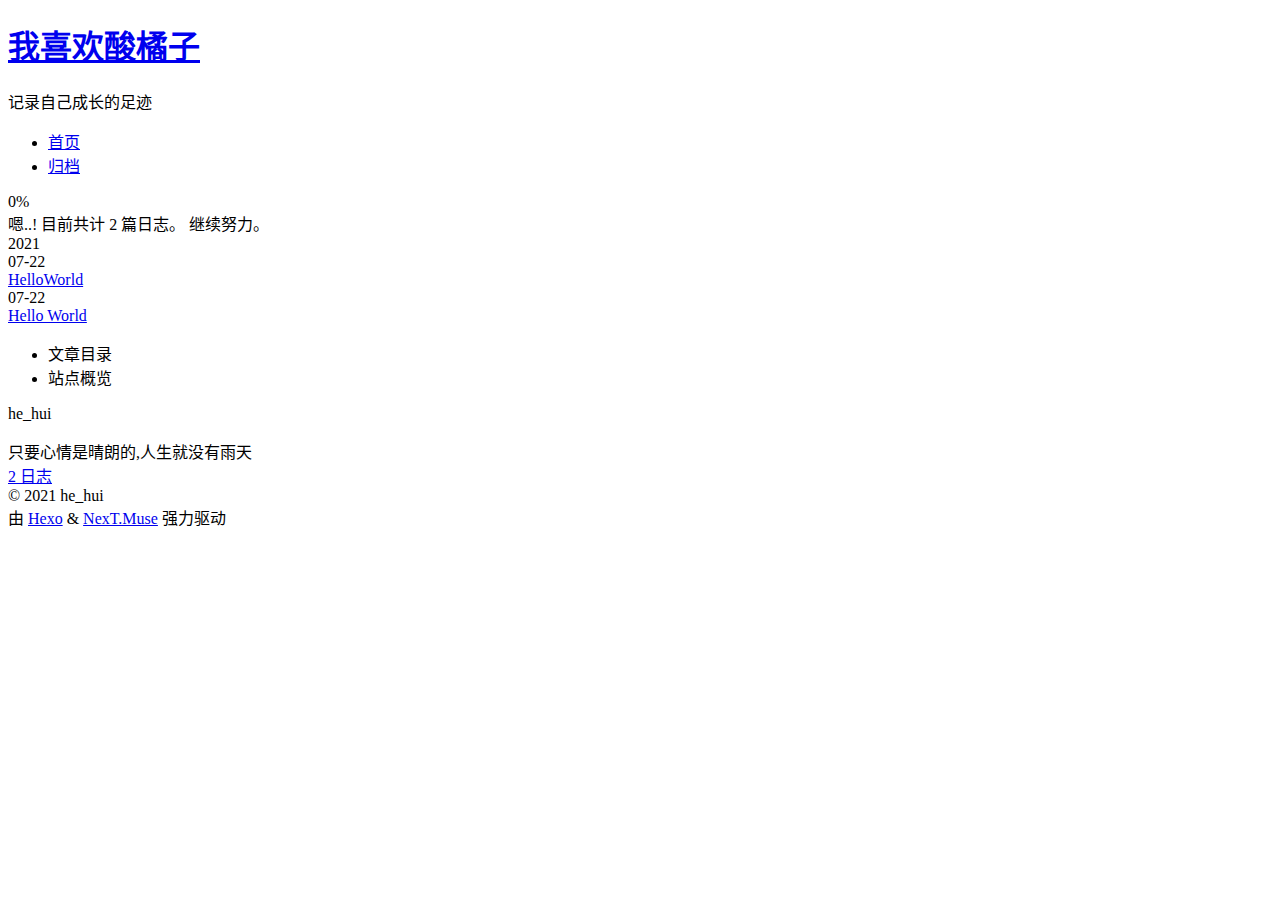
==== commit 06ac300a: "Site updated: 2021-07-22 18:50:20" ====
--- a/archives/index.html
+++ b/archives/index.html
@@ -5,32 +5,32 @@
 <meta name="viewport" content="width=device-width, initial-scale=1, maximum-scale=2">
 <meta name="theme-color" content="#222">
 <meta name="generator" content="Hexo 5.4.0">
-  <link rel="apple-touch-icon" sizes="180x180" href="/images/apple-touch-icon-next.png">
-  <link rel="icon" type="image/png" sizes="32x32" href="/images/favicon-32x32-next.png">
-  <link rel="icon" type="image/png" sizes="16x16" href="/images/favicon-16x16-next.png">
-  <link rel="mask-icon" href="/images/logo.svg" color="#222">
-
-<link rel="stylesheet" href="/css/main.css">
-
-
-<link rel="stylesheet" href="/lib/font-awesome/css/all.min.css">
+  <link rel="apple-touch-icon" sizes="180x180" href="/orange-blog.github.io/images/apple-touch-icon-next.png">
+  <link rel="icon" type="image/png" sizes="32x32" href="/orange-blog.github.io/images/favicon-32x32-next.png">
+  <link rel="icon" type="image/png" sizes="16x16" href="/orange-blog.github.io/images/favicon-16x16-next.png">
+  <link rel="mask-icon" href="/orange-blog.github.io/images/logo.svg" color="#222">
+
+<link rel="stylesheet" href="/orange-blog.github.io/css/main.css">
+
+
+<link rel="stylesheet" href="/orange-blog.github.io/lib/font-awesome/css/all.min.css">
 
 <script id="hexo-configurations">
     var NexT = window.NexT || {};
-    var CONFIG = {"hostname":"orange-blog.github.io","root":"/","scheme":"Muse","version":"7.8.0","exturl":false,"sidebar":{"position":"left","display":"post","padding":18,"offset":12,"onmobile":false},"copycode":{"enable":false,"show_result":false,"style":null},"back2top":{"enable":true,"sidebar":false,"scrollpercent":false},"bookmark":{"enable":false,"color":"#222","save":"auto"},"fancybox":false,"mediumzoom":false,"lazyload":false,"pangu":false,"comments":{"style":"tabs","active":null,"storage":true,"lazyload":false,"nav":null},"algolia":{"hits":{"per_page":10},"labels":{"input_placeholder":"Search for Posts","hits_empty":"We didn't find any results for the search: ${query}","hits_stats":"${hits} results found in ${time} ms"}},"localsearch":{"enable":false,"trigger":"auto","top_n_per_article":1,"unescape":false,"preload":false},"motion":{"enable":true,"async":false,"transition":{"post_block":"fadeIn","post_header":"slideDownIn","post_body":"slideDownIn","coll_header":"slideLeftIn","sidebar":"slideUpIn"}}};
+    var CONFIG = {"hostname":"hehui1.github.io","root":"/orange-blog.github.io/","scheme":"Muse","version":"7.8.0","exturl":false,"sidebar":{"position":"left","display":"post","padding":18,"offset":12,"onmobile":false},"copycode":{"enable":false,"show_result":false,"style":null},"back2top":{"enable":true,"sidebar":false,"scrollpercent":false},"bookmark":{"enable":false,"color":"#222","save":"auto"},"fancybox":false,"mediumzoom":false,"lazyload":false,"pangu":false,"comments":{"style":"tabs","active":null,"storage":true,"lazyload":false,"nav":null},"algolia":{"hits":{"per_page":10},"labels":{"input_placeholder":"Search for Posts","hits_empty":"We didn't find any results for the search: ${query}","hits_stats":"${hits} results found in ${time} ms"}},"localsearch":{"enable":false,"trigger":"auto","top_n_per_article":1,"unescape":false,"preload":false},"motion":{"enable":true,"async":false,"transition":{"post_block":"fadeIn","post_header":"slideDownIn","post_body":"slideDownIn","coll_header":"slideLeftIn","sidebar":"slideUpIn"}}};
   </script>
 
   <meta name="description" content="只要心情是晴朗的,人生就没有雨天">
 <meta property="og:type" content="website">
 <meta property="og:title" content="我喜欢酸橘子">
-<meta property="og:url" content="https://orange-blog.github.io/archives/index.html">
+<meta property="og:url" content="https://hehui1.github.io/orange-blog.github.io/archives/index.html">
 <meta property="og:site_name" content="我喜欢酸橘子">
 <meta property="og:description" content="只要心情是晴朗的,人生就没有雨天">
 <meta property="og:locale" content="zh_CN">
 <meta property="article:author" content="he_hui">
 <meta name="twitter:card" content="summary">
 
-<link rel="canonical" href="https://orange-blog.github.io/archives/">
+<link rel="canonical" href="https://hehui1.github.io/orange-blog.github.io/archives/">
 
 
 <script id="page-configurations">
@@ -92,7 +92,7 @@
 
   <div class="site-meta">
 
-    <a href="/" class="brand" rel="start">
+    <a href="/orange-blog.github.io/" class="brand" rel="start">
       <span class="logo-line-before"><i></i></span>
       <h1 class="site-title">我喜欢酸橘子</h1>
       <span class="logo-line-after"><i></i></span>
@@ -113,12 +113,12 @@
   <ul id="menu" class="main-menu menu">
         <li class="menu-item menu-item-home">
 
-    <a href="/" rel="section"><i class="fa fa-home fa-fw"></i>首页</a>
+    <a href="/orange-blog.github.io/" rel="section"><i class="fa fa-home fa-fw"></i>首页</a>
 
   </li>
         <li class="menu-item menu-item-archives">
 
-    <a href="/archives/" rel="section"><i class="fa fa-archive fa-fw"></i>归档</a>
+    <a href="/orange-blog.github.io/archives/" rel="section"><i class="fa fa-archive fa-fw"></i>归档</a>
 
   </li>
   </ul>
@@ -171,7 +171,7 @@
       </div>
 
       <div class="post-title">
-          <a class="post-title-link" href="/2021/07/22/HelloWorld/" itemprop="url">
+          <a class="post-title-link" href="/orange-blog.github.io/2021/07/22/HelloWorld/" itemprop="url">
             <span itemprop="name">HelloWorld</span>
           </a>
       </div>
@@ -191,7 +191,7 @@
       </div>
 
       <div class="post-title">
-          <a class="post-title-link" href="/2021/07/22/hello-world/" itemprop="url">
+          <a class="post-title-link" href="/orange-blog.github.io/2021/07/22/hello-world/" itemprop="url">
             <span itemprop="name">Hello World</span>
           </a>
       </div>
@@ -269,7 +269,7 @@
 <div class="site-state-wrap motion-element">
   <nav class="site-state">
       <div class="site-state-item site-state-posts">
-          <a href="/archives/">
+          <a href="/orange-blog.github.io/archives/">
         
           <span class="site-state-item-count">2</span>
           <span class="site-state-item-name">日志</span>
@@ -322,19 +322,19 @@
   </div>
 
   
-  <script src="/lib/anime.min.js"></script>
-  <script src="/lib/velocity/velocity.min.js"></script>
-  <script src="/lib/velocity/velocity.ui.min.js"></script>
-
-<script src="/js/utils.js"></script>
-
-<script src="/js/motion.js"></script>
-
-
-<script src="/js/schemes/muse.js"></script>
-
-
-<script src="/js/next-boot.js"></script>
+  <script src="/orange-blog.github.io/lib/anime.min.js"></script>
+  <script src="/orange-blog.github.io/lib/velocity/velocity.min.js"></script>
+  <script src="/orange-blog.github.io/lib/velocity/velocity.ui.min.js"></script>
+
+<script src="/orange-blog.github.io/js/utils.js"></script>
+
+<script src="/orange-blog.github.io/js/motion.js"></script>
+
+
+<script src="/orange-blog.github.io/js/schemes/muse.js"></script>
+
+
+<script src="/orange-blog.github.io/js/next-boot.js"></script>
 
 
 
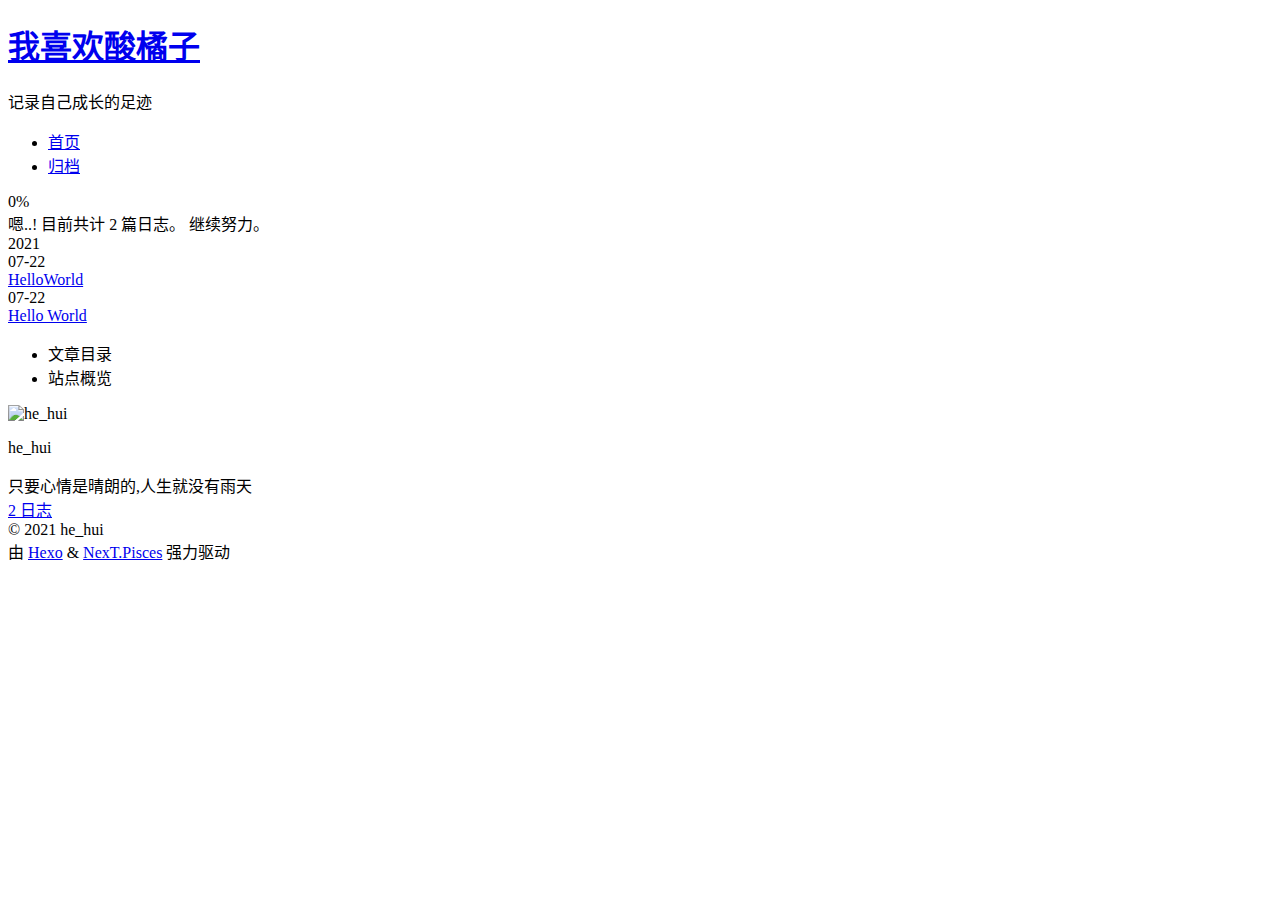
==== commit cf191bba: "Site updated: 2021-07-22 18:54:37" ====
--- a/archives/index.html
+++ b/archives/index.html
@@ -17,7 +17,7 @@
 
 <script id="hexo-configurations">
     var NexT = window.NexT || {};
-    var CONFIG = {"hostname":"hehui1.github.io","root":"/orange-blog.github.io/","scheme":"Muse","version":"7.8.0","exturl":false,"sidebar":{"position":"left","display":"post","padding":18,"offset":12,"onmobile":false},"copycode":{"enable":false,"show_result":false,"style":null},"back2top":{"enable":true,"sidebar":false,"scrollpercent":false},"bookmark":{"enable":false,"color":"#222","save":"auto"},"fancybox":false,"mediumzoom":false,"lazyload":false,"pangu":false,"comments":{"style":"tabs","active":null,"storage":true,"lazyload":false,"nav":null},"algolia":{"hits":{"per_page":10},"labels":{"input_placeholder":"Search for Posts","hits_empty":"We didn't find any results for the search: ${query}","hits_stats":"${hits} results found in ${time} ms"}},"localsearch":{"enable":false,"trigger":"auto","top_n_per_article":1,"unescape":false,"preload":false},"motion":{"enable":true,"async":false,"transition":{"post_block":"fadeIn","post_header":"slideDownIn","post_body":"slideDownIn","coll_header":"slideLeftIn","sidebar":"slideUpIn"}}};
+    var CONFIG = {"hostname":"hehui1.github.io","root":"/orange-blog.github.io/","scheme":"Pisces","version":"7.8.0","exturl":false,"sidebar":{"position":"left","display":"post","padding":18,"offset":12,"onmobile":false},"copycode":{"enable":false,"show_result":false,"style":null},"back2top":{"enable":true,"sidebar":false,"scrollpercent":false},"bookmark":{"enable":false,"color":"#222","save":"auto"},"fancybox":false,"mediumzoom":false,"lazyload":false,"pangu":false,"comments":{"style":"tabs","active":null,"storage":true,"lazyload":false,"nav":null},"algolia":{"hits":{"per_page":10},"labels":{"input_placeholder":"Search for Posts","hits_empty":"We didn't find any results for the search: ${query}","hits_stats":"${hits} results found in ${time} ms"}},"localsearch":{"enable":false,"trigger":"auto","top_n_per_article":1,"unescape":false,"preload":false},"motion":{"enable":true,"async":false,"transition":{"post_block":"fadeIn","post_header":"slideDownIn","post_body":"slideDownIn","coll_header":"slideLeftIn","sidebar":"slideUpIn"}}};
   </script>
 
   <meta name="description" content="只要心情是晴朗的,人生就没有雨天">
@@ -263,6 +263,8 @@
 
       <div class="site-overview-wrap sidebar-panel">
         <div class="site-author motion-element" itemprop="author" itemscope itemtype="http://schema.org/Person">
+    <img class="site-author-image" itemprop="image" alt="he_hui"
+      src="/orange-blog.github.io/images/avatar.jpeg">
   <p class="site-author-name" itemprop="name">he_hui</p>
   <div class="site-description" itemprop="description">只要心情是晴朗的,人生就没有雨天</div>
 </div>
@@ -305,7 +307,7 @@
   </span>
   <span class="author" itemprop="copyrightHolder">he_hui</span>
 </div>
-  <div class="powered-by">由 <a href="https://hexo.io/" class="theme-link" rel="noopener" target="_blank">Hexo</a> & <a href="https://muse.theme-next.org/" class="theme-link" rel="noopener" target="_blank">NexT.Muse</a> 强力驱动
+  <div class="powered-by">由 <a href="https://hexo.io/" class="theme-link" rel="noopener" target="_blank">Hexo</a> & <a href="https://pisces.theme-next.org/" class="theme-link" rel="noopener" target="_blank">NexT.Pisces</a> 强力驱动
   </div>
 
         
@@ -331,7 +333,7 @@
 <script src="/orange-blog.github.io/js/motion.js"></script>
 
 
-<script src="/orange-blog.github.io/js/schemes/muse.js"></script>
+<script src="/orange-blog.github.io/js/schemes/pisces.js"></script>
 
 
 <script src="/orange-blog.github.io/js/next-boot.js"></script>
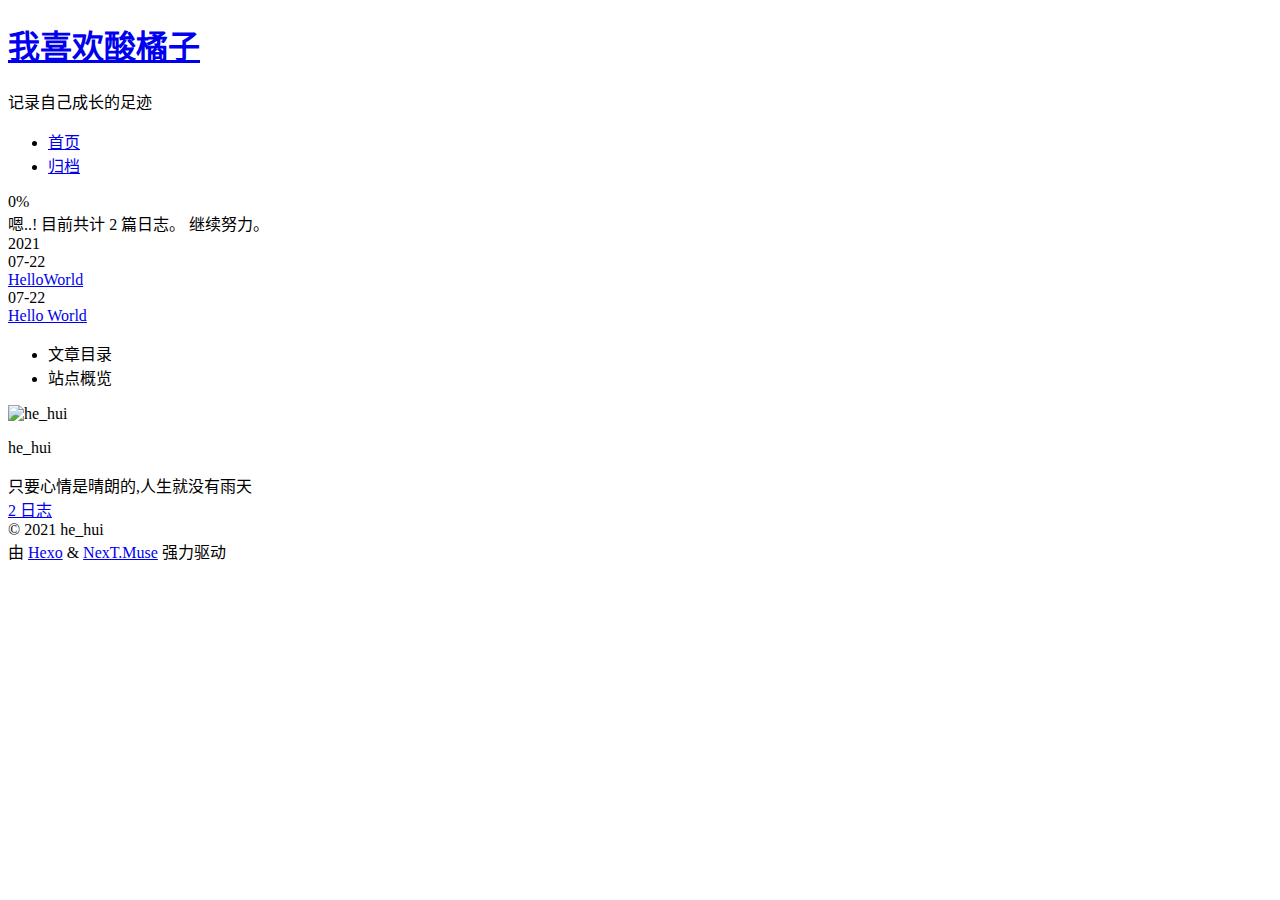
==== commit 8b974edc: "Site updated: 2021-07-22 18:57:27" ====
--- a/archives/index.html
+++ b/archives/index.html
@@ -17,7 +17,7 @@
 
 <script id="hexo-configurations">
     var NexT = window.NexT || {};
-    var CONFIG = {"hostname":"hehui1.github.io","root":"/orange-blog.github.io/","scheme":"Pisces","version":"7.8.0","exturl":false,"sidebar":{"position":"left","display":"post","padding":18,"offset":12,"onmobile":false},"copycode":{"enable":false,"show_result":false,"style":null},"back2top":{"enable":true,"sidebar":false,"scrollpercent":false},"bookmark":{"enable":false,"color":"#222","save":"auto"},"fancybox":false,"mediumzoom":false,"lazyload":false,"pangu":false,"comments":{"style":"tabs","active":null,"storage":true,"lazyload":false,"nav":null},"algolia":{"hits":{"per_page":10},"labels":{"input_placeholder":"Search for Posts","hits_empty":"We didn't find any results for the search: ${query}","hits_stats":"${hits} results found in ${time} ms"}},"localsearch":{"enable":false,"trigger":"auto","top_n_per_article":1,"unescape":false,"preload":false},"motion":{"enable":true,"async":false,"transition":{"post_block":"fadeIn","post_header":"slideDownIn","post_body":"slideDownIn","coll_header":"slideLeftIn","sidebar":"slideUpIn"}}};
+    var CONFIG = {"hostname":"hehui1.github.io","root":"/orange-blog.github.io/","scheme":"Muse","version":"7.8.0","exturl":false,"sidebar":{"position":"left","display":"post","padding":18,"offset":12,"onmobile":false},"copycode":{"enable":false,"show_result":false,"style":null},"back2top":{"enable":true,"sidebar":false,"scrollpercent":false},"bookmark":{"enable":false,"color":"#222","save":"auto"},"fancybox":false,"mediumzoom":false,"lazyload":false,"pangu":false,"comments":{"style":"tabs","active":null,"storage":true,"lazyload":false,"nav":null},"algolia":{"hits":{"per_page":10},"labels":{"input_placeholder":"Search for Posts","hits_empty":"We didn't find any results for the search: ${query}","hits_stats":"${hits} results found in ${time} ms"}},"localsearch":{"enable":false,"trigger":"auto","top_n_per_article":1,"unescape":false,"preload":false},"motion":{"enable":true,"async":false,"transition":{"post_block":"fadeIn","post_header":"slideDownIn","post_body":"slideDownIn","coll_header":"slideLeftIn","sidebar":"slideUpIn"}}};
   </script>
 
   <meta name="description" content="只要心情是晴朗的,人生就没有雨天">
@@ -307,7 +307,7 @@
   </span>
   <span class="author" itemprop="copyrightHolder">he_hui</span>
 </div>
-  <div class="powered-by">由 <a href="https://hexo.io/" class="theme-link" rel="noopener" target="_blank">Hexo</a> & <a href="https://pisces.theme-next.org/" class="theme-link" rel="noopener" target="_blank">NexT.Pisces</a> 强力驱动
+  <div class="powered-by">由 <a href="https://hexo.io/" class="theme-link" rel="noopener" target="_blank">Hexo</a> & <a href="https://muse.theme-next.org/" class="theme-link" rel="noopener" target="_blank">NexT.Muse</a> 强力驱动
   </div>
 
         
@@ -333,7 +333,7 @@
 <script src="/orange-blog.github.io/js/motion.js"></script>
 
 
-<script src="/orange-blog.github.io/js/schemes/pisces.js"></script>
+<script src="/orange-blog.github.io/js/schemes/muse.js"></script>
 
 
 <script src="/orange-blog.github.io/js/next-boot.js"></script>
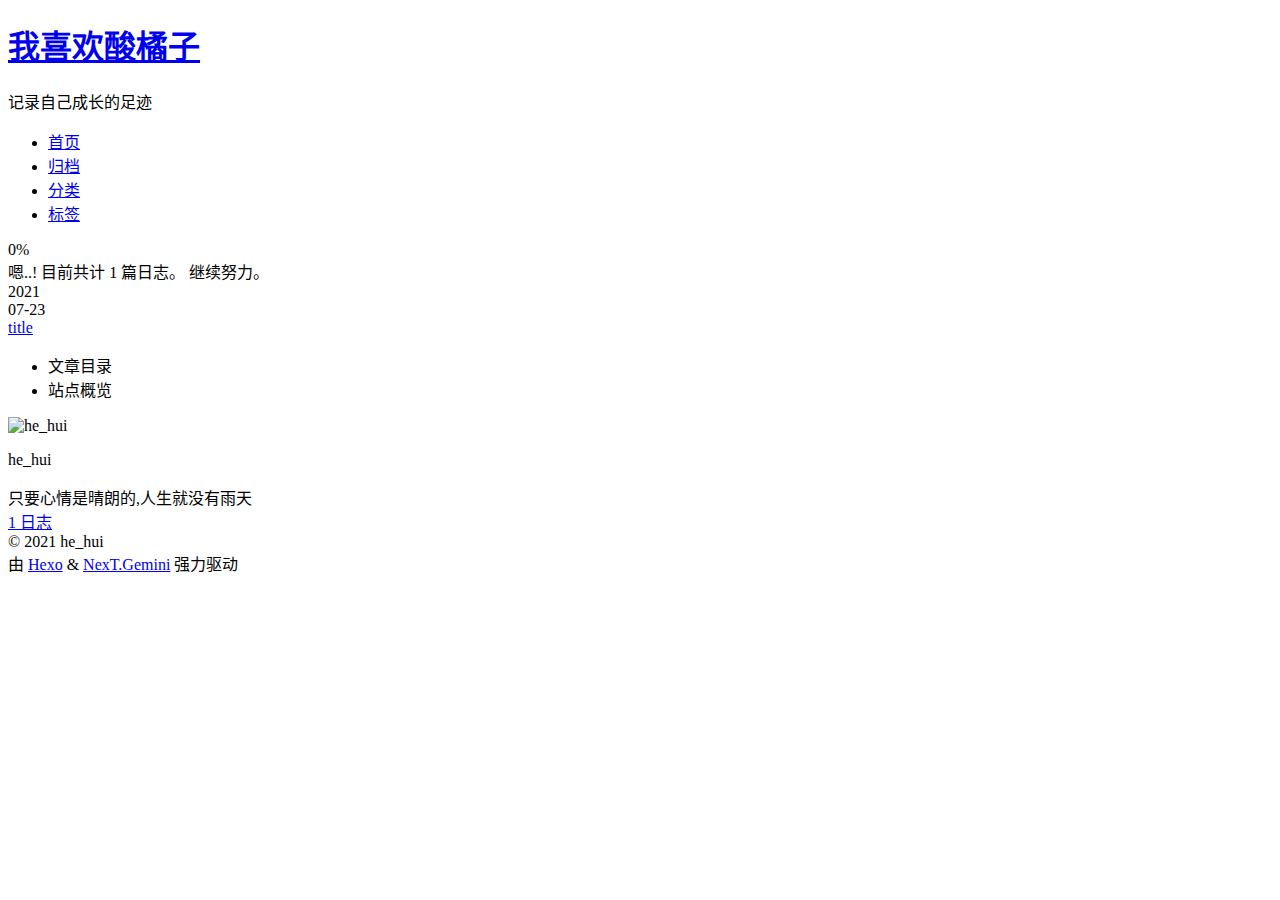
==== commit 3988aecc: "Site updated: 2021-07-23 16:10:08" ====
--- a/archives/index.html
+++ b/archives/index.html
@@ -17,7 +17,7 @@
 
 <script id="hexo-configurations">
     var NexT = window.NexT || {};
-    var CONFIG = {"hostname":"hehui1.github.io","root":"/orange-blog.github.io/","scheme":"Muse","version":"7.8.0","exturl":false,"sidebar":{"position":"left","display":"post","padding":18,"offset":12,"onmobile":false},"copycode":{"enable":false,"show_result":false,"style":null},"back2top":{"enable":true,"sidebar":false,"scrollpercent":false},"bookmark":{"enable":false,"color":"#222","save":"auto"},"fancybox":false,"mediumzoom":false,"lazyload":false,"pangu":false,"comments":{"style":"tabs","active":null,"storage":true,"lazyload":false,"nav":null},"algolia":{"hits":{"per_page":10},"labels":{"input_placeholder":"Search for Posts","hits_empty":"We didn't find any results for the search: ${query}","hits_stats":"${hits} results found in ${time} ms"}},"localsearch":{"enable":false,"trigger":"auto","top_n_per_article":1,"unescape":false,"preload":false},"motion":{"enable":true,"async":false,"transition":{"post_block":"fadeIn","post_header":"slideDownIn","post_body":"slideDownIn","coll_header":"slideLeftIn","sidebar":"slideUpIn"}}};
+    var CONFIG = {"hostname":"hehui1.github.io","root":"/orange-blog.github.io/","scheme":"Gemini","version":"7.8.0","exturl":false,"sidebar":{"position":"left","display":"always","offset":12,"b2t":"true            //返回顶部按钮（只对Pisces | Gemini两种风格有效）","scrollpercent":"true   //返回顶部按钮的百分比"},"copycode":{"enable":false,"show_result":false,"style":null},"back2top":{"enable":true,"sidebar":false,"scrollpercent":false},"bookmark":{"enable":false,"color":"#222","save":"auto"},"fancybox":false,"mediumzoom":false,"lazyload":false,"pangu":false,"comments":{"style":"tabs","active":null,"storage":true,"lazyload":false,"nav":null},"algolia":{"hits":{"per_page":10},"labels":{"input_placeholder":"Search for Posts","hits_empty":"We didn't find any results for the search: ${query}","hits_stats":"${hits} results found in ${time} ms"}},"localsearch":{"enable":false,"trigger":"auto","top_n_per_article":1,"unescape":false,"preload":false},"motion":{"enable":true,"async":false,"transition":{"post_block":"fadeIn","post_header":"slideDownIn","post_body":"slideDownIn","coll_header":"slideLeftIn","sidebar":"slideUpIn"}}};
   </script>
 
   <meta name="description" content="只要心情是晴朗的,人生就没有雨天">
@@ -121,6 +121,16 @@
     <a href="/orange-blog.github.io/archives/" rel="section"><i class="fa fa-archive fa-fw"></i>归档</a>
 
   </li>
+        <li class="menu-item menu-item-categories">
+
+    <a href="/orange-blog.github.io/categories/" rel="section"><i class="fa fa-th           //分类 fa-fw"></i>分类</a>
+
+  </li>
+        <li class="menu-item menu-item-tags">
+
+    <a href="/orange-blog.github.io/tags/" rel="section"><i class="fa fa-tags                     //标签 fa-fw"></i>标签</a>
+
+  </li>
   </ul>
 </nav>
 
@@ -151,7 +161,7 @@
   <div class="post-block">
     <div class="posts-collapse">
       <div class="collection-title">
-        <span class="collection-header">嗯..! 目前共计 2 篇日志。 继续努力。</span>
+        <span class="collection-header">嗯..! 目前共计 1 篇日志。 继续努力。</span>
       </div>
 
       
@@ -164,35 +174,15 @@
 
       <div class="post-meta">
         <time itemprop="dateCreated"
-              datetime="2021-07-22T18:26:14+08:00"
-              content="2021-07-22">
-          07-22
+              datetime="2021-07-23T16:08:40+08:00"
+              content="2021-07-23">
+          07-23
         </time>
       </div>
 
       <div class="post-title">
-          <a class="post-title-link" href="/orange-blog.github.io/2021/07/22/HelloWorld/" itemprop="url">
-            <span itemprop="name">HelloWorld</span>
-          </a>
-      </div>
-
-    </header>
-  </article>
-
-  <article itemscope itemtype="http://schema.org/Article">
-    <header class="post-header">
-
-      <div class="post-meta">
-        <time itemprop="dateCreated"
-              datetime="2021-07-22T18:25:18+08:00"
-              content="2021-07-22">
-          07-22
-        </time>
-      </div>
-
-      <div class="post-title">
-          <a class="post-title-link" href="/orange-blog.github.io/2021/07/22/hello-world/" itemprop="url">
-            <span itemprop="name">Hello World</span>
+          <a class="post-title-link" href="/orange-blog.github.io/2021/07/23/title/" itemprop="url">
+            <span itemprop="name">title</span>
           </a>
       </div>
 
@@ -273,7 +263,7 @@
       <div class="site-state-item site-state-posts">
           <a href="/orange-blog.github.io/archives/">
         
-          <span class="site-state-item-count">2</span>
+          <span class="site-state-item-count">1</span>
           <span class="site-state-item-name">日志</span>
         </a>
       </div>
@@ -307,7 +297,7 @@
   </span>
   <span class="author" itemprop="copyrightHolder">he_hui</span>
 </div>
-  <div class="powered-by">由 <a href="https://hexo.io/" class="theme-link" rel="noopener" target="_blank">Hexo</a> & <a href="https://muse.theme-next.org/" class="theme-link" rel="noopener" target="_blank">NexT.Muse</a> 强力驱动
+  <div class="powered-by">由 <a href="https://hexo.io/" class="theme-link" rel="noopener" target="_blank">Hexo</a> & <a href="https://theme-next.org/" class="theme-link" rel="noopener" target="_blank">NexT.Gemini</a> 强力驱动
   </div>
 
         
@@ -333,7 +323,7 @@
 <script src="/orange-blog.github.io/js/motion.js"></script>
 
 
-<script src="/orange-blog.github.io/js/schemes/muse.js"></script>
+<script src="/orange-blog.github.io/js/schemes/pisces.js"></script>
 
 
 <script src="/orange-blog.github.io/js/next-boot.js"></script>
